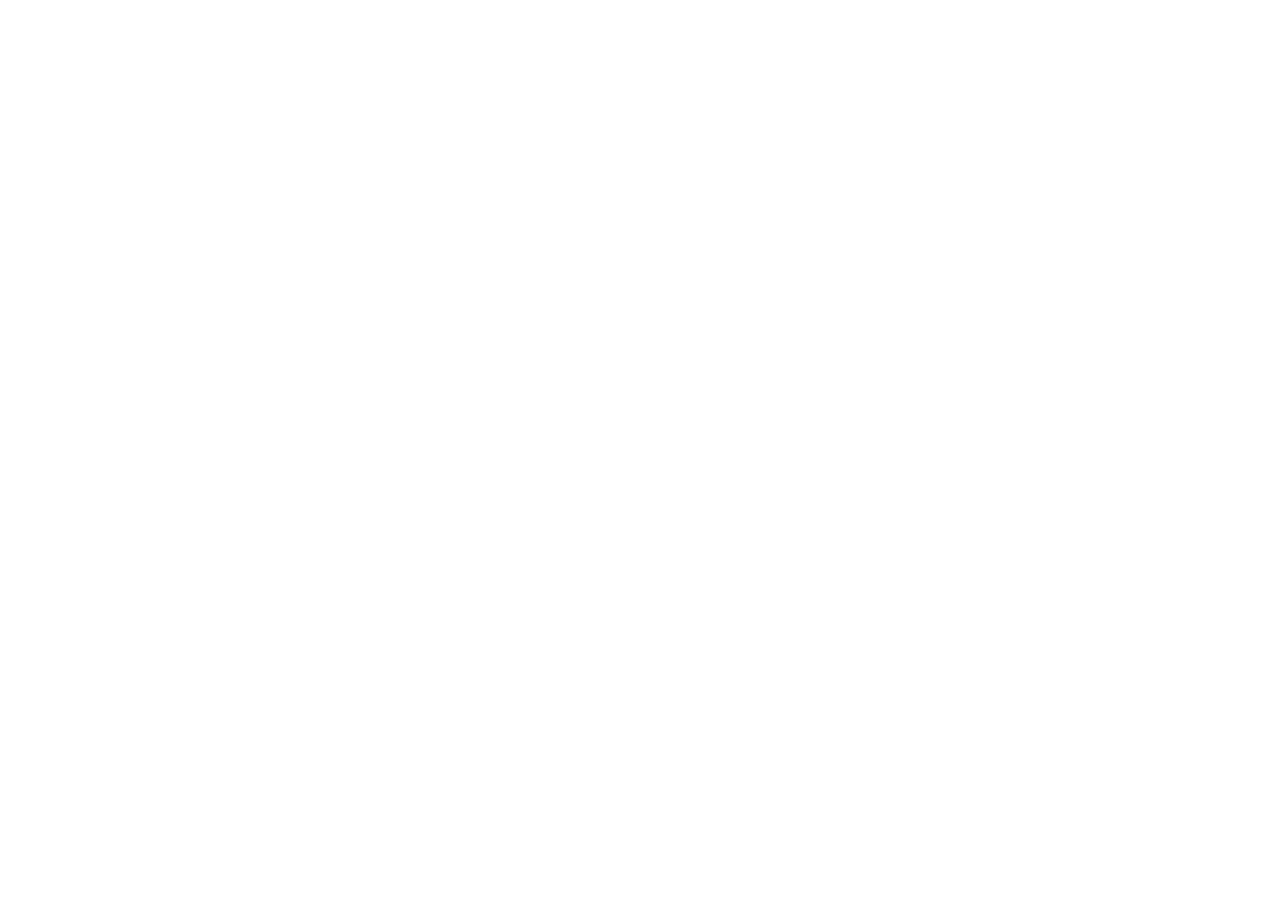
==== templates/rpstructure.html @ 2c18be54 "fnishing repost structure analysis" ====
<!DOCTYPE html>
<html style="height: 100%">
<head>
    <meta charset="utf-8">
</head>
<body style="height: 100%; margin: 0">
<div id="container" style="height: 100%"></div>
<script type="text/javascript" src="/static/js/echarts.js"></script>
<script type="text/javascript">

    var data = {{ data_json | tojson}};   //接收来自后端的数据
	data = JSON.parse(data);              //将数据解析为json格式
    var dom = document.getElementById("container");
    var myChart = echarts.init(dom);
    var num_category = data.num_category; //节点类别个数
    var graph = data.graph_data;          //获取后端返回的图数据
    graph = init_graph(graph);  		  //初始化图数据
    var option = init_option(graph,num_category);	 //初始化属性
    myChart.setOption(option);			  //执行该语句就可以根据option的设置展示图
    
    //微博转发结构动态展示
    graph.nodes.forEach(function (node) {
	        node.itemStyle.opacity = 0.1;  //初始时刻将所有节点的不透明度设为0.5
	    });
	graph.nodes[0].itemStyle.opacity = 1; //源微博节点不透明度设为1
	myChart.setOption({
    	series:[{
               data:graph.nodes,
               links:graph.links
           }]
    });
    var rp_records = data.rp_records;     //不同时间段内的微博转发记录
    var rec_index = 0;					  //当前记录下标
    interval_no = setInterval(function(){
    	var time = rp_records[rec_index].time;               // 当前时间
    	var post_indexs = rp_records[rec_index].post_indexs; // 当前时间段内转发微博的编号
    	post_indexs.forEach(function(node_index){
    		graph.nodes[node_index].itemStyle.opacity = 1;   // 将当前时间段内的转发微博的不透明度设为1
    		graph.nodes[node_index].symbolSize+=10;
    	});
    	myChart.setOption({
    		title:{
                	text : time+'的转发微博'
           	},
	    	series:[{
	               data:graph.nodes,
	               links:graph.links
	        }]
    	});
    	//节点大小还原
    	post_indexs.forEach(function(node_index){
    		graph.nodes[node_index].symbolSize-=10;
    	});
    	rec_index+=1;
    	if(rec_index == rp_records.length){   //到达最后一个时间片，退出循环
    		myChart.setOption({
    			title:{
                	text : '展示完毕！'
           		},
		    	series:[{
		               data:graph.nodes,
		               links:graph.links
		        }]
	    	});
    		clearInterval(interval_no);
    	};
    }, 1500);
    console.log(rp_records);
    console.log(graph.nodes[0]);
    
    




    //函数区域
    function init_graph(graph){
	    //给节点的属性进行操作
	    graph.nodes.forEach(function (node) {
	        node.itemStyle = {opacity: 1};
//	        node.symbolSize = 20;
	        node.draggable = true;
	    });
	    return graph;
	};
	
	function init_option(graph,num_category){
	    var option;
	    var categories = [];
	    var colors = ["rgba(0, 157, 255, 1)","rgba(0, 64, 255, 1)","rgba(119, 0, 255, 1)",
	    			  "rgba(77, 255, 0, 1)","rgba(0, 255, 255, 1)"];
	    for(var i=0; i<num_category; i++){
	    	col_i = i;
	    	if(i > colors.length){
	    		col_i = colors.length-1;
	    	};
	    	categories[i] = {
	    		name: '类别'+col_i,
	            itemStyle: {
	                color: colors[col_i],
	                opacity: 0.9, //不透明度
	            }
	    	};
	    }

	    //设置要生成的图的相关属性
	    option = {
	        title: {
	            text: '',
	            subtext: '',
	            top: 'top',
	            left: 'left'
	        },
	        tooltip: {},
	        legend: [{
	            // selectedMode: 'single',
	            data: categories.map(function (a) {
	                return a.name;
	            })
	        }],
	        animationDuration: 1500,
	        animationEasingUpdate: 'quinticInOut',
	        series: [
	            {
//	                name: 'Les Miserables',
	                type: 'graph',
	                layout: 'none',
	                //下面三项分别设置节点数据，边数据，种类数据
	                data: graph.nodes,
	                links: graph.links,
	                categories: categories,
	                roam: true,
	                animation: false,
	                focusNodeAdjacency: true,
	                itemStyle: {
	                    normal: {
	                        borderColor: '#fff',
	                        borderWidth: 0,
	                        shadowBlur: 10,
	                        shadowColor: 'rgba(0, 0, 0, 0.3)'
	                    }
	                },
	                label: {
	                	show: false,
	                    position: 'bottom',
	                    formatter: '{b}'
	                },
	                lineStyle: {
	                    color: 'rgba(0, 70, 255, 0.5)',
//	                    color: "rgba(0, 187, 255, 0.5)",
	                    curveness: 0.01
	                },
	                emphasis: {
	                    lineStyle: {
	                        width: 10
	                    }
	                },
	                force: {
	                    repulsion: 270
	                }
	            }
	        ]
	    };
	    return option;
	};
 
</script>
</body>
</html>
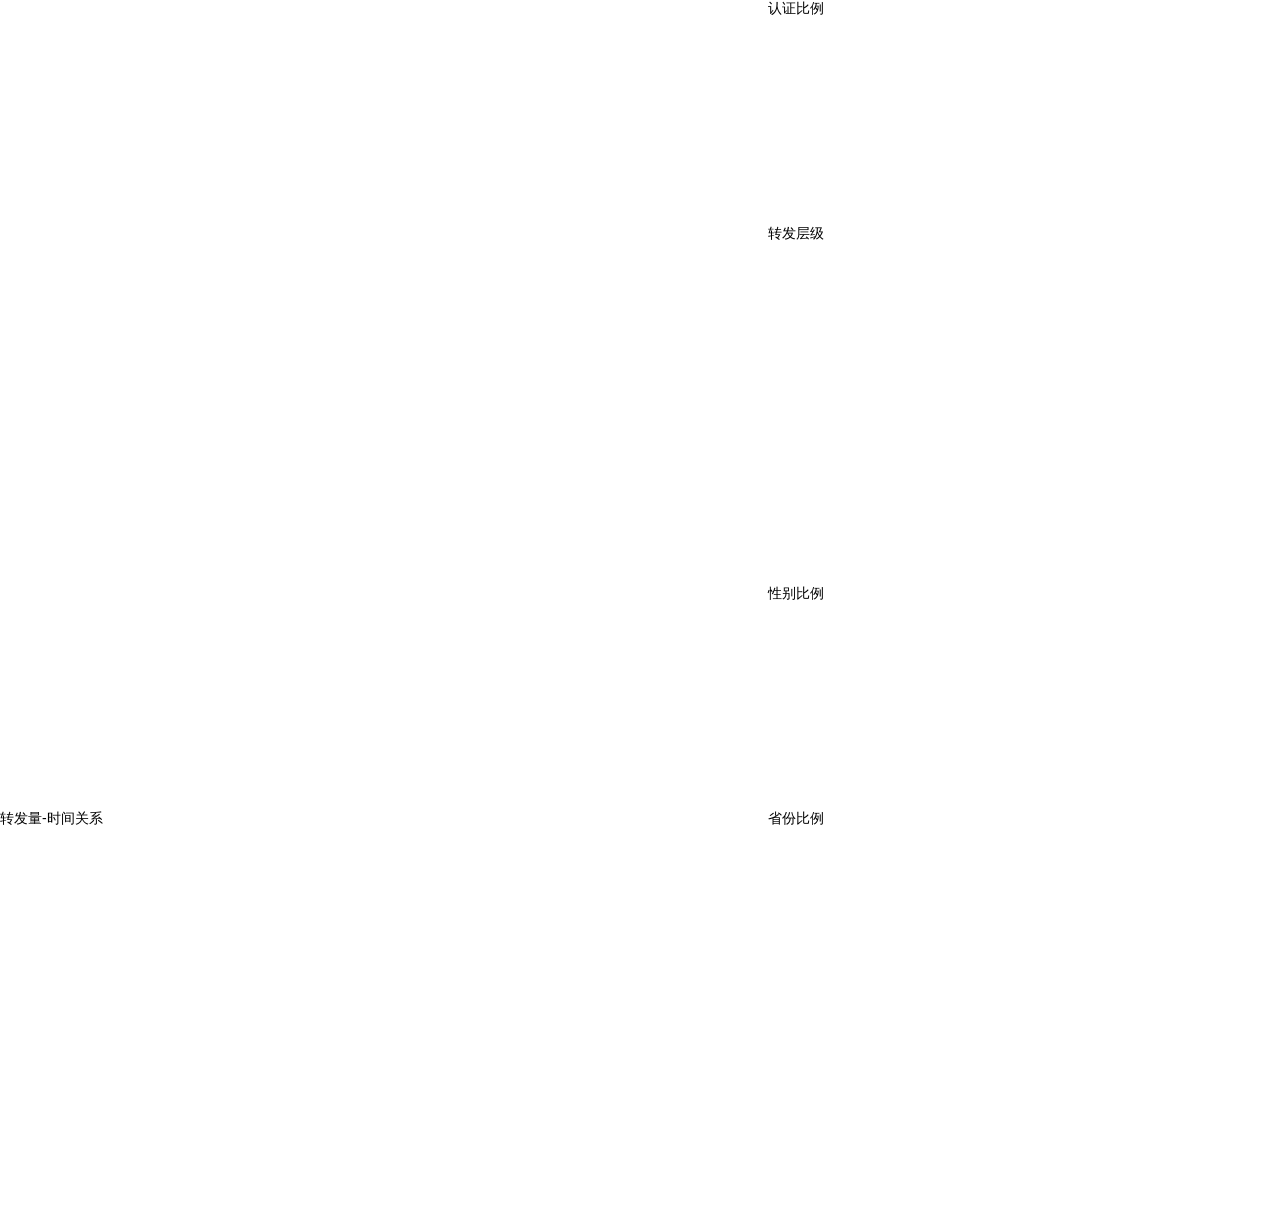
==== commit 3691f8c0: "repost structure" ====
--- a/templates/rpstructure.html
+++ b/templates/rpstructure.html
@@ -1,169 +1,568 @@
 <!DOCTYPE html>
 <html style="height: 100%">
-<head>
-    <meta charset="utf-8">
-</head>
-<body style="height: 100%; margin: 0">
-<div id="container" style="height: 100%"></div>
-<script type="text/javascript" src="/static/js/echarts.js"></script>
-<script type="text/javascript">
-
-    var data = {{ data_json | tojson}};   //接收来自后端的数据
-	data = JSON.parse(data);              //将数据解析为json格式
-    var dom = document.getElementById("container");
-    var myChart = echarts.init(dom);
-    var num_category = data.num_category; //节点类别个数
-    var graph = data.graph_data;          //获取后端返回的图数据
-    graph = init_graph(graph);  		  //初始化图数据
-    var option = init_option(graph,num_category);	 //初始化属性
-    myChart.setOption(option);			  //执行该语句就可以根据option的设置展示图
-    
-    //微博转发结构动态展示
-    graph.nodes.forEach(function (node) {
-	        node.itemStyle.opacity = 0.1;  //初始时刻将所有节点的不透明度设为0.5
-	    });
-	graph.nodes[0].itemStyle.opacity = 1; //源微博节点不透明度设为1
-	myChart.setOption({
-    	series:[{
-               data:graph.nodes,
-               links:graph.links
-           }]
-    });
-    var rp_records = data.rp_records;     //不同时间段内的微博转发记录
-    var rec_index = 0;					  //当前记录下标
-    interval_no = setInterval(function(){
-    	var time = rp_records[rec_index].time;               // 当前时间
-    	var post_indexs = rp_records[rec_index].post_indexs; // 当前时间段内转发微博的编号
-    	post_indexs.forEach(function(node_index){
-    		graph.nodes[node_index].itemStyle.opacity = 1;   // 将当前时间段内的转发微博的不透明度设为1
-    		graph.nodes[node_index].symbolSize+=10;
-    	});
-    	myChart.setOption({
-    		title:{
-                	text : time+'的转发微博'
-           	},
-	    	series:[{
-	               data:graph.nodes,
-	               links:graph.links
-	        }]
-    	});
-    	//节点大小还原
-    	post_indexs.forEach(function(node_index){
-    		graph.nodes[node_index].symbolSize-=10;
-    	});
-    	rec_index+=1;
-    	if(rec_index == rp_records.length){   //到达最后一个时间片，退出循环
-    		myChart.setOption({
-    			title:{
-                	text : '展示完毕！'
-           		},
-		    	series:[{
-		               data:graph.nodes,
-		               links:graph.links
-		        }]
-	    	});
-    		clearInterval(interval_no);
-    	};
-    }, 1500);
-    console.log(rp_records);
-    console.log(graph.nodes[0]);
-    
-    
-
-
-
-
-    //函数区域
-    function init_graph(graph){
-	    //给节点的属性进行操作
-	    graph.nodes.forEach(function (node) {
-	        node.itemStyle = {opacity: 1};
-//	        node.symbolSize = 20;
-	        node.draggable = true;
-	    });
-	    return graph;
-	};
-	
-	function init_option(graph,num_category){
-	    var option;
-	    var categories = [];
-	    var colors = ["rgba(0, 157, 255, 1)","rgba(0, 64, 255, 1)","rgba(119, 0, 255, 1)",
-	    			  "rgba(77, 255, 0, 1)","rgba(0, 255, 255, 1)"];
-	    for(var i=0; i<num_category; i++){
-	    	col_i = i;
-	    	if(i > colors.length){
-	    		col_i = colors.length-1;
-	    	};
-	    	categories[i] = {
-	    		name: '类别'+col_i,
-	            itemStyle: {
-	                color: colors[col_i],
-	                opacity: 0.9, //不透明度
-	            }
-	    	};
-	    }
-
-	    //设置要生成的图的相关属性
-	    option = {
-	        title: {
-	            text: '',
-	            subtext: '',
-	            top: 'top',
-	            left: 'left'
-	        },
-	        tooltip: {},
-	        legend: [{
-	            // selectedMode: 'single',
-	            data: categories.map(function (a) {
-	                return a.name;
-	            })
-	        }],
-	        animationDuration: 1500,
-	        animationEasingUpdate: 'quinticInOut',
-	        series: [
-	            {
-//	                name: 'Les Miserables',
-	                type: 'graph',
-	                layout: 'none',
-	                //下面三项分别设置节点数据，边数据，种类数据
-	                data: graph.nodes,
-	                links: graph.links,
-	                categories: categories,
-	                roam: true,
-	                animation: false,
-	                focusNodeAdjacency: true,
-	                itemStyle: {
-	                    normal: {
-	                        borderColor: '#fff',
-	                        borderWidth: 0,
-	                        shadowBlur: 10,
-	                        shadowColor: 'rgba(0, 0, 0, 0.3)'
-	                    }
-	                },
-	                label: {
-	                	show: false,
-	                    position: 'bottom',
-	                    formatter: '{b}'
-	                },
-	                lineStyle: {
-	                    color: 'rgba(0, 70, 255, 0.5)',
-//	                    color: "rgba(0, 187, 255, 0.5)",
-	                    curveness: 0.01
-	                },
-	                emphasis: {
-	                    lineStyle: {
-	                        width: 10
-	                    }
-	                },
-	                force: {
-	                    repulsion: 270
-	                }
-	            }
-	        ]
-	    };
-	    return option;
-	};
- 
-</script>
-</body>
+    <head>
+        <meta charset="utf-8">
+        <link rel="stylesheet" href="../static/layui/css/layui.css">
+    </head>
+    <style type="text/css">
+        #inputId{
+            position: absolute;
+            left: 25%;
+            top: 5%;
+            transform: translate(-25%,-5%);
+            font-family: Microsoft YaHei;
+            font-size:18px;
+            font-weight:bold;
+        }
+    </style>
+    <body style="height: 100%; margin: 0">
+        <div id="leftPart" style="height: 100%;width:60%;float:left;">
+            <div id="forwardRelationship" style="width: 100%; height: 90%;clear:both;">
+<!--                <div id="inputId">微博ID-->
+<!--                    <input><button style="margin:4px;font-weight:normal;">查看</button>-->
+<!--                </div>-->
+            </div>
+            <div id="forwardingAmountTime" style="width: 100%; height: 45%; clear:both;">转发量-时间关系</div>
+        </div>
+        <div id="rightPart" style="height: 100%;width:40%;float:left;">
+            <div id="certificationRation" style="width: 100%; height: 25%;clear:both;">认证比例</div>
+            <div id="forwardingLevel"     style="width: 100%; height: 40%;clear:both;">转发层级</div>
+            <div id="sexRatio"            style="width: 100%; height: 25%;clear:both;">性别比例</div>
+            <div id="provinceRatio"       style="width: 100%; height: 45%;clear:both;">省份比例</div>
+        </div>
+        <script type="text/javascript" src="/static/js/echarts.js"></script>
+        <script type="text/javascript" src="/static/js/china.js"></script>
+        <script type="text/javascript">
+
+            var data = {{ data_json | tojson}};   //接收来自后端的数据
+            data = JSON.parse(data);              //将数据解析为json格式
+            var time = data.time;                 //转发量-时间
+            var time_repost = time.time_repost;
+            var verified = data.verified;         //认证
+            var verified_rate = verified.verified_rate;
+            var level = data.level;               //转发层级
+            var level_dic = level.level_dic;
+            var level_rate = level.level_rate;
+            var gender = data.gender;             //性别比例
+            var gender_rate = gender.gender_rate;
+
+            var dom = document.getElementById("forwardRelationship");
+            var myChart = echarts.init(dom);
+            var num_category = data.num_category; //节点类别个数
+            var graph = data.graph_data;          //获取后端返回的图数据
+            graph = init_graph(graph);  		  //初始化图数据
+            var option = init_option(graph,num_category);	 //初始化属性
+            myChart.setOption(option);			  //执行该语句就可以根据option的设置展示图
+
+            //微博转发结构动态展示
+            graph.nodes.forEach(function (node) {
+                node.itemStyle.opacity = 0.1;  //初始时刻将所有节点的不透明度设为0.5
+            });
+            graph.nodes[0].itemStyle.opacity = 1; //源微博节点不透明度设为1
+            myChart.setOption({
+                series:[{
+                       data:graph.nodes,
+                       links:graph.links
+                   }]
+            });
+            var rp_records = data.rp_records;     //不同时间段内的微博转发记录
+            var rec_index = 0;					  //当前记录下标
+            interval_no = setInterval(function(){
+                var time = rp_records[rec_index].time;               // 当前时间
+                var post_indexs = rp_records[rec_index].post_indexs; // 当前时间段内转发微博的编号
+                post_indexs.forEach(function(node_index){
+                    graph.nodes[node_index].itemStyle.opacity = 1;   // 将当前时间段内的转发微博的不透明度设为1
+                    graph.nodes[node_index].symbolSize+=10;
+                });
+                myChart.setOption({
+                    title:{
+                            text : time+'的转发微博'
+                    },
+                    series:[{
+                           data:graph.nodes,
+                           links:graph.links
+                    }]
+                });
+                //节点大小还原
+                post_indexs.forEach(function(node_index){
+                    graph.nodes[node_index].symbolSize-=10;
+                });
+                rec_index+=1;
+                if(rec_index == rp_records.length){   //到达最后一个时间片，退出循环
+                    myChart.setOption({
+                        title:{
+                            text : '展示完毕！'
+                        },
+                        series:[{
+                               data:graph.nodes,
+                               links:graph.links
+                        }]
+                    });
+                    clearInterval(interval_no);
+                };
+            }, 1500);
+            console.log(rp_records);
+            console.log(graph.nodes[0]);
+
+            //函数区域
+            function init_graph(graph){
+                //给节点的属性进行操作
+                graph.nodes.forEach(function (node) {
+                    node.itemStyle = {opacity: 1};
+                    //node.symbolSize = 20;
+                    node.draggable = true;
+                });
+                return graph;
+            };
+
+            function init_option(graph,num_category){
+                var option;
+                var categories = [];
+                var colors = ["rgba(0, 157, 255, 1)","rgba(0, 64, 255, 1)","rgba(119, 0, 255, 1)",
+                              "rgba(77, 255, 0, 1)","rgba(0, 255, 255, 1)"];
+                for(var i=0; i<num_category; i++){
+                    col_i = i;
+                    if(i > colors.length){
+                        col_i = colors.length-1;
+                    };
+                    categories[i] = {
+                        name: '类别'+col_i,
+                        itemStyle: {
+                            color: colors[col_i],
+                            opacity: 0.9, //不透明度
+                        }
+                    };
+                }
+
+                //设置要生成的图的相关属性
+                option = {
+                    title: {
+                        text: '',
+                        subtext: '',
+                        top: 'top',
+                        left: 'left'
+                    },
+                    tooltip: {},
+                    legend: [{
+                        // selectedMode: 'single',
+                        data: categories.map(function (a) {
+                            return a.name;
+                        })
+                    }],
+                    animationDuration: 1500,
+                    animationEasingUpdate: 'quinticInOut',
+                    series: [
+                        {
+                            //name: 'Les Miserables',
+                            type: 'graph',
+                            layout: 'none',
+                            //下面三项分别设置节点数据，边数据，种类数据
+                            data: graph.nodes,
+                            links: graph.links,
+                            categories: categories,
+                            roam: true,
+                            animation: false,
+                            focusNodeAdjacency: true,
+                            itemStyle: {
+                                normal: {
+                                    borderColor: '#fff',
+                                    borderWidth: 0,
+                                    shadowBlur: 10,
+                                    shadowColor: 'rgba(0, 0, 0, 0.3)'
+                                }
+                            },
+                            label: {
+                                show: false,
+                                position: 'bottom',
+                                formatter: '{b}'
+                            },
+                            lineStyle: {
+                                color: 'rgba(0, 70, 255, 0.5)',
+                                //color: "rgba(0, 187, 255, 0.5)",
+                                curveness: 0.01
+                            },
+                            emphasis: {
+                                lineStyle: {
+                                    width: 10
+                                }
+                            },
+                            force: {
+                                repulsion: 270
+                            }
+                        }
+                    ]
+                };
+                return option;
+            };
+
+            <!--转发量-时间-->
+            var forwardingAmountTimeDom = document.getElementById("forwardingAmountTime");
+            var forwardingAmountTimeChart = echarts.init(forwardingAmountTimeDom);
+            forwardingAmountTimeOption = {
+                title : {
+                    text: '转发量-时间',
+                    //subtext: '纯属虚构',
+                    left: 'left'
+                },
+                xAxis: {
+                    type: 'category',
+                    boundaryGap: false,
+                    name: '时间/天',
+                    data: Object.keys(time_repost),
+                },
+                yAxis: {
+                    type: 'value' ,
+                    name: '转发量/条',
+                    nameTextStyle: {
+                        lineHeight: 12 ,
+                        padding: [1,2,1,2] ,
+                    }
+                },
+                series: [{
+                    data: Object.keys(time_repost).map(function (key) {
+                        return (time_repost[key]).toFixed(0);
+                    }),
+                    type: 'line',
+                    areaStyle: {},
+                    itemStyle: {
+                        normal: {
+                            color: '#5E9DD6',
+                        }
+                    }
+                }]
+            };
+            forwardingAmountTimeChart.setOption(forwardingAmountTimeOption)   //根据option里的内容展示图表
+
+            <!--认证比例-->
+            var certificationRatioDom = document.getElementById("certificationRation");
+            var certificationRatioChart = echarts.init(certificationRatioDom);
+            certificationOption = {
+                title : {
+                    text: '认证比例',
+                    left: 'left'
+                },
+                label:{
+                    normal:{
+                        show: true,
+                        textStyle:{color:'#000',fontSize:"18"},
+                        position: 'top'
+                    },
+                },
+                tooltip: {
+                    trigger: 'axis',
+                    axisPointer: {
+                        type: 'shadow'
+                    }
+                },
+                xAxis: {
+                    type: 'value',
+                    axisLabel: {
+                        textStyle: {
+                            color: '#000',
+                            fontSize:'14'
+                        },
+                        formatter:function(val){
+                            var newval =val/10000;
+                            return val+ "%";
+                        },
+                    }
+                },
+                yAxis: {
+                    type: 'category',
+                    nameLocation:"left",
+                    axisTick:false,
+                    data:  ["非认证","认证"].reverse(),
+                    splitLine: {
+                        show: false
+                    },
+                    axisLabel: {
+                        interval: 0,
+                        rotate: 20
+                    },
+                },
+                series: [{
+                    name: '占比',
+                    type: 'bar',
+                    data: Object.keys(verified_rate).map(function (key) {
+                        return (verified_rate[key]*100).toFixed(0);
+                    }),
+                    barWidth: 20,
+                    label: {
+                        normal: {
+                            show: true,
+                            position: 'right',
+                            offset: [5, -2],
+                            textStyle: {
+                                color: '#000',
+                                fontSize: 14
+                            },
+                            formatter:function({data}){
+                                return data+ "%";
+                            },
+                        }
+                    },
+                    itemStyle: {
+                        normal: {
+                            color:  '#5E9DD6',
+                        }
+                    }
+                }]
+
+            };
+            certificationRatioChart.setOption(certificationOption)   //根据option里的内容展示图表
+
+            <!--转发层级-->
+            var forwardingLevelDom = document.getElementById("forwardingLevel");
+            var forwardingLevelChart = echarts.init(forwardingLevelDom);
+            forwardingLevelOption = {
+                title : {
+                    text: '转发层级',
+                    left: 'left'
+                },
+                label:{
+                    normal:{
+                        show: true,
+                        textStyle:{color:'#000',fontSize:"18"},
+                        position: 'top'
+                    },
+                },
+                tooltip: {
+                    trigger: 'axis',
+                    axisPointer: {
+                        type: 'shadow'
+                    }
+                },
+                xAxis: {
+                    type: 'value',
+                    axisLabel: {
+                        textStyle: {
+                            color: '#000',
+                            fontSize:'14'
+                        },
+                         formatter:function(val){
+                            var newval =val/10000;
+                            return val+ "%";
+                         },
+                    }
+                },
+                yAxis: {
+                    type: 'category',
+                    nameLocation:"left",
+                    axisTick:false,
+                    data: Object.keys(level_rate),
+                    splitLine: {
+                        show: false
+                    },
+                    axisLabel: {
+                        interval: 0,
+                        rotate: 20
+                    },
+                },
+                series: [{
+                    name: '占比',
+                    type: 'bar',
+                    data: Object.keys(level_rate).map(function (key) {
+                       return (level_rate[key]*100).toFixed(0);
+                    }),
+                    barWidth: 20,
+                    // barGap: 10,
+                    // smooth: true,
+                    label: {
+                        normal: {
+                            show: true,
+                            position: 'right',
+                            offset: [5, -2],
+                            textStyle: {
+                                color: '#000',
+                                fontSize: 14
+                            },
+                            formatter:function({data}){
+                                return data+ "%";
+                            },
+                        }
+                    },
+                    itemStyle: {
+                        normal: {
+                            color: '#5E9DD6'
+                        }
+                    }
+                }]
+
+            };
+            forwardingLevelChart.setOption(forwardingLevelOption)   //根据option里的内容展示图表
+
+            <!--性别比例-->
+            var sexRatioDom = document.getElementById("sexRatio");
+            var sexRatioChart = echarts.init(sexRatioDom);
+            sexRatioOption = {
+                title : {
+                    text: '性别比例',
+                    //subtext: '纯属虚构',
+                    left: 'left'
+                },
+                label:{
+                    normal:{
+                        show: true,
+                        textStyle:{color:'#000',fontSize:"18"},
+                        position: 'top'
+                    },
+                },
+                tooltip: {
+                    trigger: 'axis',
+                    axisPointer: {
+                        type: 'shadow'
+                    }
+                },
+                xAxis: {
+                    type: 'value',
+                    show: true,
+                    axisLabel: {
+                        textStyle: {
+                            color: '#000',
+                            fontSize:'14'
+                        },
+                         formatter:function(val){
+                            var newval =val/10000;
+                            return val+ "%";
+                         },
+                    }
+                },
+                yAxis: {
+                    type: 'category',
+                    nameLocation:"left",
+                    axisTick:false,
+                    data:  ["男","女"].reverse(),
+                    splitLine: {
+                        show: false
+                    },
+                    axisLabel: {
+                        interval: 0,
+                        rotate: 20
+                    },
+                },
+                series: [{
+                    name: '占比',
+                    type: 'bar',
+                    data: Object.keys(gender_rate).map(function (key) {
+                        return (gender_rate[key]*100).toFixed(0);
+                    }),
+                    barWidth: 20,
+                    label: {
+                        normal: {
+                            show: true,
+                            position: 'right',
+                            offset: [5, -2],
+                            textStyle: {
+                                color: '#000',
+                                fontSize: 14
+                            },
+                            formatter:function({data}){
+                                return data+ "%";
+                            },
+                        }
+                    },
+                    itemStyle: {
+                        normal: {
+                            color: '#5E9DD6'
+                        }
+                    }
+                }]
+
+            };
+            sexRatioChart.setOption(sexRatioOption)   //根据option里的内容展示图表
+
+            <!--地图-->
+            var provinceRatioDom = document.getElementById("provinceRatio");   //获取要加入内容的容器
+            var provinceRatioChart = echarts.init(provinceRatioDom);
+            provinceRatioOption = {
+                title : {
+                    text: '省份比例',
+                    //subtext: '纯属虚构',
+                    left: 'left'
+                },
+                tooltip : {
+                    trigger: 'item'
+                },
+
+                visualMap: {
+                    min: 0,
+                    max: 100,
+                    left: 'left',
+                    top: 'bottom',
+                    text:['高','低'],           // 文本，默认为数值文本
+                    calculable : true,
+                    itemWidth: 10,
+                    itemHeight:100
+                },
+                /*toolbox: {
+                    show: true,
+                    orient : 'vertical',
+                    left: 'right',
+                    top: 'center',
+                    feature : {
+                        mark : {show: true},
+                        dataView : {show: true, readOnly: false},
+                        restore : {show: true},
+                        saveAsImage : {show: true}
+                    }
+                },*/
+                series : [{
+                    name: '占比',
+                    type: 'map',
+                    mapType: 'china',
+                    roam: false,
+                    label: {
+                        normal: {
+                            show: false
+                        },
+                        emphasis: {
+                            show: true
+                        },
+                    },
+                    itemStyle: {
+                        areaColor: 'rgb(128, 128, 128)',
+                        color: 'rgb(128, 128, 128)',
+                    },
+                    data:[
+                        {name: '北京',value: Math.round(Math.random()*100)},
+                        {name: '天津',value: Math.round(Math.random()*100)},
+                        {name: '上海',value: Math.round(Math.random()*100)},
+                        {name: '重庆',value: Math.round(Math.random()*100)},
+                        {name: '河北',value: Math.round(Math.random()*100)},
+                        {name: '河南',value: Math.round(Math.random()*100)},
+                        {name: '云南',value: Math.round(Math.random()*100)},
+                        {name: '辽宁',value: Math.round(Math.random()*100)},
+                        {name: '黑龙江',value: Math.round(Math.random()*100)},
+                        {name: '湖南',value: Math.round(Math.random()*100)},
+                        {name: '安徽',value: Math.round(Math.random()*100)},
+                        {name: '山东',value: Math.round(Math.random()*100)},
+                        {name: '新疆',value: Math.round(Math.random()*100)},
+                        {name: '江苏',value: Math.round(Math.random()*100)},
+                        {name: '浙江',value: Math.round(Math.random()*100)},
+                        {name: '江西',value: Math.round(Math.random()*100)},
+                        {name: '湖北',value: Math.round(Math.random()*100)},
+                        {name: '广西',value: Math.round(Math.random()*100)},
+                        {name: '甘肃',value: Math.round(Math.random()*100)},
+                        {name: '山西',value: Math.round(Math.random()*100)},
+                        {name: '内蒙古',value: Math.round(Math.random()*100)},
+                        {name: '陕西',value: Math.round(Math.random()*100)},
+                        {name: '吉林',value: Math.round(Math.random()*100)},
+                        {name: '福建',value: Math.round(Math.random()*100)},
+                        {name: '贵州',value: Math.round(Math.random()*100)},
+                        {name: '广东',value: Math.round(Math.random()*100)},
+                        {name: '青海',value: Math.round(Math.random()*100)},
+                        {name: '西藏',value: Math.round(Math.random()*100)},
+                        {name: '四川',value: Math.round(Math.random()*100)},
+                        {name: '宁夏',value: Math.round(Math.random()*100)},
+                        {name: '海南',value: Math.round(Math.random()*100)},
+                        {name: '台湾',value: Math.round(Math.random()*100)},
+                        {name: '香港',value: Math.round(Math.random()*100)},
+                        {name: '澳门',value: Math.round(Math.random()*100)}
+                    ]
+                }]
+            };
+            provinceRatioChart.setOption(provinceRatioOption)   //根据option里的内容展示图表
+
+        </script>
+    </body>
 </html>
--- a/static/layui/css/layui.css
+++ b/static/layui/css/layui.css
@@ -0,0 +1,2 @@
+/** layui-v2.5.5 MIT License By https://www.layui.com */
+ .layui-inline,img{display:inline-block;vertical-align:middle}h1,h2,h3,h4,h5,h6{font-weight:400}.layui-edge,.layui-header,.layui-inline,.layui-main{position:relative}.layui-body,.layui-edge,.layui-elip{overflow:hidden}.layui-btn,.layui-edge,.layui-inline,img{vertical-align:middle}.layui-btn,.layui-disabled,.layui-icon,.layui-unselect{-moz-user-select:none;-webkit-user-select:none;-ms-user-select:none}.layui-elip,.layui-form-checkbox span,.layui-form-pane .layui-form-label{text-overflow:ellipsis;white-space:nowrap}.layui-breadcrumb,.layui-tree-btnGroup{visibility:hidden}blockquote,body,button,dd,div,dl,dt,form,h1,h2,h3,h4,h5,h6,input,li,ol,p,pre,td,textarea,th,ul{margin:0;padding:0;-webkit-tap-highlight-color:rgba(0,0,0,0)}a:active,a:hover{outline:0}img{border:none}li{list-style:none}table{border-collapse:collapse;border-spacing:0}h4,h5,h6{font-size:100%}button,input,optgroup,option,select,textarea{font-family:inherit;font-size:inherit;font-style:inherit;font-weight:inherit;outline:0}pre{white-space:pre-wrap;white-space:-moz-pre-wrap;white-space:-pre-wrap;white-space:-o-pre-wrap;word-wrap:break-word}body{line-height:24px;font:14px Helvetica Neue,Helvetica,PingFang SC,Tahoma,Arial,sans-serif}hr{height:1px;margin:10px 0;border:0;clear:both}a{color:#333;text-decoration:none}a:hover{color:#777}a cite{font-style:normal;*cursor:pointer}.layui-border-box,.layui-border-box *{box-sizing:border-box}.layui-box,.layui-box *{box-sizing:content-box}.layui-clear{clear:both;*zoom:1}.layui-clear:after{content:'\20';clear:both;*zoom:1;display:block;height:0}.layui-inline{*display:inline;*zoom:1}.layui-edge{display:inline-block;width:0;height:0;border-width:6px;border-style:dashed;border-color:transparent}.layui-edge-top{top:-4px;border-bottom-color:#999;border-bottom-style:solid}.layui-edge-right{border-left-color:#999;border-left-style:solid}.layui-edge-bottom{top:2px;border-top-color:#999;border-top-style:solid}.layui-edge-left{border-right-color:#999;border-right-style:solid}.layui-disabled,.layui-disabled:hover{color:#d2d2d2!important;cursor:not-allowed!important}.layui-circle{border-radius:100%}.layui-show{display:block!important}.layui-hide{display:none!important}@font-face{font-family:layui-icon;src:url(../font/iconfont.eot?v=250);src:url(../font/iconfont.eot?v=250#iefix) format('embedded-opentype'),url(../font/iconfont.woff2?v=250) format('woff2'),url(../font/iconfont.woff?v=250) format('woff'),url(../font/iconfont.ttf?v=250) format('truetype'),url(../font/iconfont.svg?v=250#layui-icon) format('svg')}.layui-icon{font-family:layui-icon!important;font-size:16px;font-style:normal;-webkit-font-smoothing:antialiased;-moz-osx-font-smoothing:grayscale}.layui-icon-reply-fill:before{content:"\e611"}.layui-icon-set-fill:before{content:"\e614"}.layui-icon-menu-fill:before{content:"\e60f"}.layui-icon-search:before{content:"\e615"}.layui-icon-share:before{content:"\e641"}.layui-icon-set-sm:before{content:"\e620"}.layui-icon-engine:before{content:"\e628"}.layui-icon-close:before{content:"\1006"}.layui-icon-close-fill:before{content:"\1007"}.layui-icon-chart-screen:before{content:"\e629"}.layui-icon-star:before{content:"\e600"}.layui-icon-circle-dot:before{content:"\e617"}.layui-icon-chat:before{content:"\e606"}.layui-icon-release:before{content:"\e609"}.layui-icon-list:before{content:"\e60a"}.layui-icon-chart:before{content:"\e62c"}.layui-icon-ok-circle:before{content:"\1005"}.layui-icon-layim-theme:before{content:"\e61b"}.layui-icon-table:before{content:"\e62d"}.layui-icon-right:before{content:"\e602"}.layui-icon-left:before{content:"\e603"}.layui-icon-cart-simple:before{content:"\e698"}.layui-icon-face-cry:before{content:"\e69c"}.layui-icon-face-smile:before{content:"\e6af"}.layui-icon-survey:before{content:"\e6b2"}.layui-icon-tree:before{content:"\e62e"}.layui-icon-upload-circle:before{content:"\e62f"}.layui-icon-add-circle:before{content:"\e61f"}.layui-icon-download-circle:before{content:"\e601"}.layui-icon-templeate-1:before{content:"\e630"}.layui-icon-util:before{content:"\e631"}.layui-icon-face-surprised:before{content:"\e664"}.layui-icon-edit:before{content:"\e642"}.layui-icon-speaker:before{content:"\e645"}.layui-icon-down:before{content:"\e61a"}.layui-icon-file:before{content:"\e621"}.layui-icon-layouts:before{content:"\e632"}.layui-icon-rate-half:before{content:"\e6c9"}.layui-icon-add-circle-fine:before{content:"\e608"}.layui-icon-prev-circle:before{content:"\e633"}.layui-icon-read:before{content:"\e705"}.layui-icon-404:before{content:"\e61c"}.layui-icon-carousel:before{content:"\e634"}.layui-icon-help:before{content:"\e607"}.layui-icon-code-circle:before{content:"\e635"}.layui-icon-water:before{content:"\e636"}.layui-icon-username:before{content:"\e66f"}.layui-icon-find-fill:before{content:"\e670"}.layui-icon-about:before{content:"\e60b"}.layui-icon-location:before{content:"\e715"}.layui-icon-up:before{content:"\e619"}.layui-icon-pause:before{content:"\e651"}.layui-icon-date:before{content:"\e637"}.layui-icon-layim-uploadfile:before{content:"\e61d"}.layui-icon-delete:before{content:"\e640"}.layui-icon-play:before{content:"\e652"}.layui-icon-top:before{content:"\e604"}.layui-icon-friends:before{content:"\e612"}.layui-icon-refresh-3:before{content:"\e9aa"}.layui-icon-ok:before{content:"\e605"}.layui-icon-layer:before{content:"\e638"}.layui-icon-face-smile-fine:before{content:"\e60c"}.layui-icon-dollar:before{content:"\e659"}.layui-icon-group:before{content:"\e613"}.layui-icon-layim-download:before{content:"\e61e"}.layui-icon-picture-fine:before{content:"\e60d"}.layui-icon-link:before{content:"\e64c"}.layui-icon-diamond:before{content:"\e735"}.layui-icon-log:before{content:"\e60e"}.layui-icon-rate-solid:before{content:"\e67a"}.layui-icon-fonts-del:before{content:"\e64f"}.layui-icon-unlink:before{content:"\e64d"}.layui-icon-fonts-clear:before{content:"\e639"}.layui-icon-triangle-r:before{content:"\e623"}.layui-icon-circle:before{content:"\e63f"}.layui-icon-radio:before{content:"\e643"}.layui-icon-align-center:before{content:"\e647"}.layui-icon-align-right:before{content:"\e648"}.layui-icon-align-left:before{content:"\e649"}.layui-icon-loading-1:before{content:"\e63e"}.layui-icon-return:before{content:"\e65c"}.layui-icon-fonts-strong:before{content:"\e62b"}.layui-icon-upload:before{content:"\e67c"}.layui-icon-dialogue:before{content:"\e63a"}.layui-icon-video:before{content:"\e6ed"}.layui-icon-headset:before{content:"\e6fc"}.layui-icon-cellphone-fine:before{content:"\e63b"}.layui-icon-add-1:before{content:"\e654"}.layui-icon-face-smile-b:before{content:"\e650"}.layui-icon-fonts-html:before{content:"\e64b"}.layui-icon-form:before{content:"\e63c"}.layui-icon-cart:before{content:"\e657"}.layui-icon-camera-fill:before{content:"\e65d"}.layui-icon-tabs:before{content:"\e62a"}.layui-icon-fonts-code:before{content:"\e64e"}.layui-icon-fire:before{content:"\e756"}.layui-icon-set:before{content:"\e716"}.layui-icon-fonts-u:before{content:"\e646"}.layui-icon-triangle-d:before{content:"\e625"}.layui-icon-tips:before{content:"\e702"}.layui-icon-picture:before{content:"\e64a"}.layui-icon-more-vertical:before{content:"\e671"}.layui-icon-flag:before{content:"\e66c"}.layui-icon-loading:before{content:"\e63d"}.layui-icon-fonts-i:before{content:"\e644"}.layui-icon-refresh-1:before{content:"\e666"}.layui-icon-rmb:before{content:"\e65e"}.layui-icon-home:before{content:"\e68e"}.layui-icon-user:before{content:"\e770"}.layui-icon-notice:before{content:"\e667"}.layui-icon-login-weibo:before{content:"\e675"}.layui-icon-voice:before{content:"\e688"}.layui-icon-upload-drag:before{content:"\e681"}.layui-icon-login-qq:before{content:"\e676"}.layui-icon-snowflake:before{content:"\e6b1"}.layui-icon-file-b:before{content:"\e655"}.layui-icon-template:before{content:"\e663"}.layui-icon-auz:before{content:"\e672"}.layui-icon-console:before{content:"\e665"}.layui-icon-app:before{content:"\e653"}.layui-icon-prev:before{content:"\e65a"}.layui-icon-website:before{content:"\e7ae"}.layui-icon-next:before{content:"\e65b"}.layui-icon-component:before{content:"\e857"}.layui-icon-more:before{content:"\e65f"}.layui-icon-login-wechat:before{content:"\e677"}.layui-icon-shrink-right:before{content:"\e668"}.layui-icon-spread-left:before{content:"\e66b"}.layui-icon-camera:before{content:"\e660"}.layui-icon-note:before{content:"\e66e"}.layui-icon-refresh:before{content:"\e669"}.layui-icon-female:before{content:"\e661"}.layui-icon-male:before{content:"\e662"}.layui-icon-password:before{content:"\e673"}.layui-icon-senior:before{content:"\e674"}.layui-icon-theme:before{content:"\e66a"}.layui-icon-tread:before{content:"\e6c5"}.layui-icon-praise:before{content:"\e6c6"}.layui-icon-star-fill:before{content:"\e658"}.layui-icon-rate:before{content:"\e67b"}.layui-icon-template-1:before{content:"\e656"}.layui-icon-vercode:before{content:"\e679"}.layui-icon-cellphone:before{content:"\e678"}.layui-icon-screen-full:before{content:"\e622"}.layui-icon-screen-restore:before{content:"\e758"}.layui-icon-cols:before{content:"\e610"}.layui-icon-export:before{content:"\e67d"}.layui-icon-print:before{content:"\e66d"}.layui-icon-slider:before{content:"\e714"}.layui-icon-addition:before{content:"\e624"}.layui-icon-subtraction:before{content:"\e67e"}.layui-icon-service:before{content:"\e626"}.layui-icon-transfer:before{content:"\e691"}.layui-main{width:1140px;margin:0 auto}.layui-header{z-index:1000;height:60px}.layui-header a:hover{transition:all .5s;-webkit-transition:all .5s}.layui-side{position:fixed;left:0;top:0;bottom:0;z-index:999;width:200px;overflow-x:hidden}.layui-side-scroll{position:relative;width:220px;height:100%;overflow-x:hidden}.layui-body{position:absolute;left:200px;right:0;top:0;bottom:0;z-index:998;width:auto;overflow-y:auto;box-sizing:border-box}.layui-layout-body{overflow:hidden}.layui-layout-admin .layui-header{background-color:#23262E}.layui-layout-admin .layui-side{top:60px;width:200px;overflow-x:hidden}.layui-layout-admin .layui-body{position:fixed;top:60px;bottom:44px}.layui-layout-admin .layui-main{width:auto;margin:0 15px}.layui-layout-admin .layui-footer{position:fixed;left:200px;right:0;bottom:0;height:44px;line-height:44px;padding:0 15px;background-color:#eee}.layui-layout-admin .layui-logo{position:absolute;left:0;top:0;width:200px;height:100%;line-height:60px;text-align:center;color:#009688;font-size:16px}.layui-layout-admin .layui-header .layui-nav{background:0 0}.layui-layout-left{position:absolute!important;left:200px;top:0}.layui-layout-right{position:absolute!important;right:0;top:0}.layui-container{position:relative;margin:0 auto;padding:0 15px;box-sizing:border-box}.layui-fluid{position:relative;margin:0 auto;padding:0 15px}.layui-row:after,.layui-row:before{content:'';display:block;clear:both}.layui-col-lg1,.layui-col-lg10,.layui-col-lg11,.layui-col-lg12,.layui-col-lg2,.layui-col-lg3,.layui-col-lg4,.layui-col-lg5,.layui-col-lg6,.layui-col-lg7,.layui-col-lg8,.layui-col-lg9,.layui-col-md1,.layui-col-md10,.layui-col-md11,.layui-col-md12,.layui-col-md2,.layui-col-md3,.layui-col-md4,.layui-col-md5,.layui-col-md6,.layui-col-md7,.layui-col-md8,.layui-col-md9,.layui-col-sm1,.layui-col-sm10,.layui-col-sm11,.layui-col-sm12,.layui-col-sm2,.layui-col-sm3,.layui-col-sm4,.layui-col-sm5,.layui-col-sm6,.layui-col-sm7,.layui-col-sm8,.layui-col-sm9,.layui-col-xs1,.layui-col-xs10,.layui-col-xs11,.layui-col-xs12,.layui-col-xs2,.layui-col-xs3,.layui-col-xs4,.layui-col-xs5,.layui-col-xs6,.layui-col-xs7,.layui-col-xs8,.layui-col-xs9{position:relative;display:block;box-sizing:border-box}.layui-col-xs1,.layui-col-xs10,.layui-col-xs11,.layui-col-xs12,.layui-col-xs2,.layui-col-xs3,.layui-col-xs4,.layui-col-xs5,.layui-col-xs6,.layui-col-xs7,.layui-col-xs8,.layui-col-xs9{float:left}.layui-col-xs1{width:8.33333333%}.layui-col-xs2{width:16.66666667%}.layui-col-xs3{width:25%}.layui-col-xs4{width:33.33333333%}.layui-col-xs5{width:41.66666667%}.layui-col-xs6{width:50%}.layui-col-xs7{width:58.33333333%}.layui-col-xs8{width:66.66666667%}.layui-col-xs9{width:75%}.layui-col-xs10{width:83.33333333%}.layui-col-xs11{width:91.66666667%}.layui-col-xs12{width:100%}.layui-col-xs-offset1{margin-left:8.33333333%}.layui-col-xs-offset2{margin-left:16.66666667%}.layui-col-xs-offset3{margin-left:25%}.layui-col-xs-offset4{margin-left:33.33333333%}.layui-col-xs-offset5{margin-left:41.66666667%}.layui-col-xs-offset6{margin-left:50%}.layui-col-xs-offset7{margin-left:58.33333333%}.layui-col-xs-offset8{margin-left:66.66666667%}.layui-col-xs-offset9{margin-left:75%}.layui-col-xs-offset10{margin-left:83.33333333%}.layui-col-xs-offset11{margin-left:91.66666667%}.layui-col-xs-offset12{margin-left:100%}@media screen and (max-width:768px){.layui-hide-xs{display:none!important}.layui-show-xs-block{display:block!important}.layui-show-xs-inline{display:inline!important}.layui-show-xs-inline-block{display:inline-block!important}}@media screen and (min-width:768px){.layui-container{width:750px}.layui-hide-sm{display:none!important}.layui-show-sm-block{display:block!important}.layui-show-sm-inline{display:inline!important}.layui-show-sm-inline-block{display:inline-block!important}.layui-col-sm1,.layui-col-sm10,.layui-col-sm11,.layui-col-sm12,.layui-col-sm2,.layui-col-sm3,.layui-col-sm4,.layui-col-sm5,.layui-col-sm6,.layui-col-sm7,.layui-col-sm8,.layui-col-sm9{float:left}.layui-col-sm1{width:8.33333333%}.layui-col-sm2{width:16.66666667%}.layui-col-sm3{width:25%}.layui-col-sm4{width:33.33333333%}.layui-col-sm5{width:41.66666667%}.layui-col-sm6{width:50%}.layui-col-sm7{width:58.33333333%}.layui-col-sm8{width:66.66666667%}.layui-col-sm9{width:75%}.layui-col-sm10{width:83.33333333%}.layui-col-sm11{width:91.66666667%}.layui-col-sm12{width:100%}.layui-col-sm-offset1{margin-left:8.33333333%}.layui-col-sm-offset2{margin-left:16.66666667%}.layui-col-sm-offset3{margin-left:25%}.layui-col-sm-offset4{margin-left:33.33333333%}.layui-col-sm-offset5{margin-left:41.66666667%}.layui-col-sm-offset6{margin-left:50%}.layui-col-sm-offset7{margin-left:58.33333333%}.layui-col-sm-offset8{margin-left:66.66666667%}.layui-col-sm-offset9{margin-left:75%}.layui-col-sm-offset10{margin-left:83.33333333%}.layui-col-sm-offset11{margin-left:91.66666667%}.layui-col-sm-offset12{margin-left:100%}}@media screen and (min-width:992px){.layui-container{width:970px}.layui-hide-md{display:none!important}.layui-show-md-block{display:block!important}.layui-show-md-inline{display:inline!important}.layui-show-md-inline-block{display:inline-block!important}.layui-col-md1,.layui-col-md10,.layui-col-md11,.layui-col-md12,.layui-col-md2,.layui-col-md3,.layui-col-md4,.layui-col-md5,.layui-col-md6,.layui-col-md7,.layui-col-md8,.layui-col-md9{float:left}.layui-col-md1{width:8.33333333%}.layui-col-md2{width:16.66666667%}.layui-col-md3{width:25%}.layui-col-md4{width:33.33333333%}.layui-col-md5{width:41.66666667%}.layui-col-md6{width:50%}.layui-col-md7{width:58.33333333%}.layui-col-md8{width:66.66666667%}.layui-col-md9{width:75%}.layui-col-md10{width:83.33333333%}.layui-col-md11{width:91.66666667%}.layui-col-md12{width:100%}.layui-col-md-offset1{margin-left:8.33333333%}.layui-col-md-offset2{margin-left:16.66666667%}.layui-col-md-offset3{margin-left:25%}.layui-col-md-offset4{margin-left:33.33333333%}.layui-col-md-offset5{margin-left:41.66666667%}.layui-col-md-offset6{margin-left:50%}.layui-col-md-offset7{margin-left:58.33333333%}.layui-col-md-offset8{margin-left:66.66666667%}.layui-col-md-offset9{margin-left:75%}.layui-col-md-offset10{margin-left:83.33333333%}.layui-col-md-offset11{margin-left:91.66666667%}.layui-col-md-offset12{margin-left:100%}}@media screen and (min-width:1200px){.layui-container{width:1170px}.layui-hide-lg{display:none!important}.layui-show-lg-block{display:block!important}.layui-show-lg-inline{display:inline!important}.layui-show-lg-inline-block{display:inline-block!important}.layui-col-lg1,.layui-col-lg10,.layui-col-lg11,.layui-col-lg12,.layui-col-lg2,.layui-col-lg3,.layui-col-lg4,.layui-col-lg5,.layui-col-lg6,.layui-col-lg7,.layui-col-lg8,.layui-col-lg9{float:left}.layui-col-lg1{width:8.33333333%}.layui-col-lg2{width:16.66666667%}.layui-col-lg3{width:25%}.layui-col-lg4{width:33.33333333%}.layui-col-lg5{width:41.66666667%}.layui-col-lg6{width:50%}.layui-col-lg7{width:58.33333333%}.layui-col-lg8{width:66.66666667%}.layui-col-lg9{width:75%}.layui-col-lg10{width:83.33333333%}.layui-col-lg11{width:91.66666667%}.layui-col-lg12{width:100%}.layui-col-lg-offset1{margin-left:8.33333333%}.layui-col-lg-offset2{margin-left:16.66666667%}.layui-col-lg-offset3{margin-left:25%}.layui-col-lg-offset4{margin-left:33.33333333%}.layui-col-lg-offset5{margin-left:41.66666667%}.layui-col-lg-offset6{margin-left:50%}.layui-col-lg-offset7{margin-left:58.33333333%}.layui-col-lg-offset8{margin-left:66.66666667%}.layui-col-lg-offset9{margin-left:75%}.layui-col-lg-offset10{margin-left:83.33333333%}.layui-col-lg-offset11{margin-left:91.66666667%}.layui-col-lg-offset12{margin-left:100%}}.layui-col-space1{margin:-.5px}.layui-col-space1>*{padding:.5px}.layui-col-space3{margin:-1.5px}.layui-col-space3>*{padding:1.5px}.layui-col-space5{margin:-2.5px}.layui-col-space5>*{padding:2.5px}.layui-col-space8{margin:-3.5px}.layui-col-space8>*{padding:3.5px}.layui-col-space10{margin:-5px}.layui-col-space10>*{padding:5px}.layui-col-space12{margin:-6px}.layui-col-space12>*{padding:6px}.layui-col-space15{margin:-7.5px}.layui-col-space15>*{padding:7.5px}.layui-col-space18{margin:-9px}.layui-col-space18>*{padding:9px}.layui-col-space20{margin:-10px}.layui-col-space20>*{padding:10px}.layui-col-space22{margin:-11px}.layui-col-space22>*{padding:11px}.layui-col-space25{margin:-12.5px}.layui-col-space25>*{padding:12.5px}.layui-col-space30{margin:-15px}.layui-col-space30>*{padding:15px}.layui-btn,.layui-input,.layui-select,.layui-textarea,.layui-upload-button{outline:0;-webkit-appearance:none;transition:all .3s;-webkit-transition:all .3s;box-sizing:border-box}.layui-elem-quote{margin-bottom:10px;padding:15px;line-height:22px;border-left:5px solid #009688;border-radius:0 2px 2px 0;background-color:#f2f2f2}.layui-quote-nm{border-style:solid;border-width:1px 1px 1px 5px;background:0 0}.layui-elem-field{margin-bottom:10px;padding:0;border-width:1px;border-style:solid}.layui-elem-field legend{margin-left:20px;padding:0 10px;font-size:20px;font-weight:300}.layui-field-title{margin:10px 0 20px;border-width:1px 0 0}.layui-field-box{padding:10px 15px}.layui-field-title .layui-field-box{padding:10px 0}.layui-progress{position:relative;height:6px;border-radius:20px;background-color:#e2e2e2}.layui-progress-bar{position:absolute;left:0;top:0;width:0;max-width:100%;height:6px;border-radius:20px;text-align:right;background-color:#5FB878;transition:all .3s;-webkit-transition:all .3s}.layui-progress-big,.layui-progress-big .layui-progress-bar{height:18px;line-height:18px}.layui-progress-text{position:relative;top:-20px;line-height:18px;font-size:12px;color:#666}.layui-progress-big .layui-progress-text{position:static;padding:0 10px;color:#fff}.layui-collapse{border-width:1px;border-style:solid;border-radius:2px}.layui-colla-content,.layui-colla-item{border-top-width:1px;border-top-style:solid}.layui-colla-item:first-child{border-top:none}.layui-colla-title{position:relative;height:42px;line-height:42px;padding:0 15px 0 35px;color:#333;background-color:#f2f2f2;cursor:pointer;font-size:14px;overflow:hidden}.layui-colla-content{display:none;padding:10px 15px;line-height:22px;color:#666}.layui-colla-icon{position:absolute;left:15px;top:0;font-size:14px}.layui-card{margin-bottom:15px;border-radius:2px;background-color:#fff;box-shadow:0 1px 2px 0 rgba(0,0,0,.05)}.layui-card:last-child{margin-bottom:0}.layui-card-header{position:relative;height:42px;line-height:42px;padding:0 15px;border-bottom:1px solid #f6f6f6;color:#333;border-radius:2px 2px 0 0;font-size:14px}.layui-bg-black,.layui-bg-blue,.layui-bg-cyan,.layui-bg-green,.layui-bg-orange,.layui-bg-red{color:#fff!important}.layui-card-body{position:relative;padding:10px 15px;line-height:24px}.layui-card-body[pad15]{padding:15px}.layui-card-body[pad20]{padding:20px}.layui-card-body .layui-table{margin:5px 0}.layui-card .layui-tab{margin:0}.layui-panel-window{position:relative;padding:15px;border-radius:0;border-top:5px solid #E6E6E6;background-color:#fff}.layui-auxiliar-moving{position:fixed;left:0;right:0;top:0;bottom:0;width:100%;height:100%;background:0 0;z-index:9999999999}.layui-form-label,.layui-form-mid,.layui-form-select,.layui-input-block,.layui-input-inline,.layui-textarea{position:relative}.layui-bg-red{background-color:#FF5722!important}.layui-bg-orange{background-color:#FFB800!important}.layui-bg-green{background-color:#009688!important}.layui-bg-cyan{background-color:#2F4056!important}.layui-bg-blue{background-color:#1E9FFF!important}.layui-bg-black{background-color:#393D49!important}.layui-bg-gray{background-color:#eee!important;color:#666!important}.layui-badge-rim,.layui-colla-content,.layui-colla-item,.layui-collapse,.layui-elem-field,.layui-form-pane .layui-form-item[pane],.layui-form-pane .layui-form-label,.layui-input,.layui-layedit,.layui-layedit-tool,.layui-quote-nm,.layui-select,.layui-tab-bar,.layui-tab-card,.layui-tab-title,.layui-tab-title .layui-this:after,.layui-textarea{border-color:#e6e6e6}.layui-timeline-item:before,hr{background-color:#e6e6e6}.layui-text{line-height:22px;font-size:14px;color:#666}.layui-text h1,.layui-text h2,.layui-text h3{font-weight:500;color:#333}.layui-text h1{font-size:30px}.layui-text h2{font-size:24px}.layui-text h3{font-size:18px}.layui-text a:not(.layui-btn){color:#01AAED}.layui-text a:not(.layui-btn):hover{text-decoration:underline}.layui-text ul{padding:5px 0 5px 15px}.layui-text ul li{margin-top:5px;list-style-type:disc}.layui-text em,.layui-word-aux{color:#999!important;padding:0 5px!important}.layui-btn{display:inline-block;height:38px;line-height:38px;padding:0 18px;background-color:#009688;color:#fff;white-space:nowrap;text-align:center;font-size:14px;border:none;border-radius:2px;cursor:pointer}.layui-btn:hover{opacity:.8;filter:alpha(opacity=80);color:#fff}.layui-btn:active{opacity:1;filter:alpha(opacity=100)}.layui-btn+.layui-btn{margin-left:10px}.layui-btn-container{font-size:0}.layui-btn-container .layui-btn{margin-right:10px;margin-bottom:10px}.layui-btn-container .layui-btn+.layui-btn{margin-left:0}.layui-table .layui-btn-container .layui-btn{margin-bottom:9px}.layui-btn-radius{border-radius:100px}.layui-btn .layui-icon{margin-right:3px;font-size:18px;vertical-align:bottom;vertical-align:middle\9}.layui-btn-primary{border:1px solid #C9C9C9;background-color:#fff;color:#555}.layui-btn-primary:hover{border-color:#009688;color:#333}.layui-btn-normal{background-color:#1E9FFF}.layui-btn-warm{background-color:#FFB800}.layui-btn-danger{background-color:#FF5722}.layui-btn-checked{background-color:#5FB878}.layui-btn-disabled,.layui-btn-disabled:active,.layui-btn-disabled:hover{border:1px solid #e6e6e6;background-color:#FBFBFB;color:#C9C9C9;cursor:not-allowed;opacity:1}.layui-btn-lg{height:44px;line-height:44px;padding:0 25px;font-size:16px}.layui-btn-sm{height:30px;line-height:30px;padding:0 10px;font-size:12px}.layui-btn-sm i{font-size:16px!important}.layui-btn-xs{height:22px;line-height:22px;padding:0 5px;font-size:12px}.layui-btn-xs i{font-size:14px!important}.layui-btn-group{display:inline-block;vertical-align:middle;font-size:0}.layui-btn-group .layui-btn{margin-left:0!important;margin-right:0!important;border-left:1px solid rgba(255,255,255,.5);border-radius:0}.layui-btn-group .layui-btn-primary{border-left:none}.layui-btn-group .layui-btn-primary:hover{border-color:#C9C9C9;color:#009688}.layui-btn-group .layui-btn:first-child{border-left:none;border-radius:2px 0 0 2px}.layui-btn-group .layui-btn-primary:first-child{border-left:1px solid #c9c9c9}.layui-btn-group .layui-btn:last-child{border-radius:0 2px 2px 0}.layui-btn-group .layui-btn+.layui-btn{margin-left:0}.layui-btn-group+.layui-btn-group{margin-left:10px}.layui-btn-fluid{width:100%}.layui-input,.layui-select,.layui-textarea{height:38px;line-height:1.3;line-height:38px\9;border-width:1px;border-style:solid;background-color:#fff;border-radius:2px}.layui-input::-webkit-input-placeholder,.layui-select::-webkit-input-placeholder,.layui-textarea::-webkit-input-placeholder{line-height:1.3}.layui-input,.layui-textarea{display:block;width:100%;padding-left:10px}.layui-input:hover,.layui-textarea:hover{border-color:#D2D2D2!important}.layui-input:focus,.layui-textarea:focus{border-color:#C9C9C9!important}.layui-textarea{min-height:100px;height:auto;line-height:20px;padding:6px 10px;resize:vertical}.layui-select{padding:0 10px}.layui-form input[type=checkbox],.layui-form input[type=radio],.layui-form select{display:none}.layui-form [lay-ignore]{display:initial}.layui-form-item{margin-bottom:15px;clear:both;*zoom:1}.layui-form-item:after{content:'\20';clear:both;*zoom:1;display:block;height:0}.layui-form-label{float:left;display:block;padding:9px 15px;width:80px;font-weight:400;line-height:20px;text-align:right}.layui-form-label-col{display:block;float:none;padding:9px 0;line-height:20px;text-align:left}.layui-form-item .layui-inline{margin-bottom:5px;margin-right:10px}.layui-input-block{margin-left:110px;min-height:36px}.layui-input-inline{display:inline-block;vertical-align:middle}.layui-form-item .layui-input-inline{float:left;width:190px;margin-right:10px}.layui-form-text .layui-input-inline{width:auto}.layui-form-mid{float:left;display:block;padding:9px 0!important;line-height:20px;margin-right:10px}.layui-form-danger+.layui-form-select .layui-input,.layui-form-danger:focus{border-color:#FF5722!important}.layui-form-select .layui-input{padding-right:30px;cursor:pointer}.layui-form-select .layui-edge{position:absolute;right:10px;top:50%;margin-top:-3px;cursor:pointer;border-width:6px;border-top-color:#c2c2c2;border-top-style:solid;transition:all .3s;-webkit-transition:all .3s}.layui-form-select dl{display:none;position:absolute;left:0;top:42px;padding:5px 0;z-index:899;min-width:100%;border:1px solid #d2d2d2;max-height:300px;overflow-y:auto;background-color:#fff;border-radius:2px;box-shadow:0 2px 4px rgba(0,0,0,.12);box-sizing:border-box}.layui-form-select dl dd,.layui-form-select dl dt{padding:0 10px;line-height:36px;white-space:nowrap;overflow:hidden;text-overflow:ellipsis}.layui-form-select dl dt{font-size:12px;color:#999}.layui-form-select dl dd{cursor:pointer}.layui-form-select dl dd:hover{background-color:#f2f2f2;-webkit-transition:.5s all;transition:.5s all}.layui-form-select .layui-select-group dd{padding-left:20px}.layui-form-select dl dd.layui-select-tips{padding-left:10px!important;color:#999}.layui-form-select dl dd.layui-this{background-color:#5FB878;color:#fff}.layui-form-checkbox,.layui-form-select dl dd.layui-disabled{background-color:#fff}.layui-form-selected dl{display:block}.layui-form-checkbox,.layui-form-checkbox *,.layui-form-switch{display:inline-block;vertical-align:middle}.layui-form-selected .layui-edge{margin-top:-9px;-webkit-transform:rotate(180deg);transform:rotate(180deg);margin-top:-3px\9}:root .layui-form-selected .layui-edge{margin-top:-9px\0/IE9}.layui-form-selectup dl{top:auto;bottom:42px}.layui-select-none{margin:5px 0;text-align:center;color:#999}.layui-select-disabled .layui-disabled{border-color:#eee!important}.layui-select-disabled .layui-edge{border-top-color:#d2d2d2}.layui-form-checkbox{position:relative;height:30px;line-height:30px;margin-right:10px;padding-right:30px;cursor:pointer;font-size:0;-webkit-transition:.1s linear;transition:.1s linear;box-sizing:border-box}.layui-form-checkbox span{padding:0 10px;height:100%;font-size:14px;border-radius:2px 0 0 2px;background-color:#d2d2d2;color:#fff;overflow:hidden}.layui-form-checkbox:hover span{background-color:#c2c2c2}.layui-form-checkbox i{position:absolute;right:0;top:0;width:30px;height:28px;border:1px solid #d2d2d2;border-left:none;border-radius:0 2px 2px 0;color:#fff;font-size:20px;text-align:center}.layui-form-checkbox:hover i{border-color:#c2c2c2;color:#c2c2c2}.layui-form-checked,.layui-form-checked:hover{border-color:#5FB878}.layui-form-checked span,.layui-form-checked:hover span{background-color:#5FB878}.layui-form-checked i,.layui-form-checked:hover i{color:#5FB878}.layui-form-item .layui-form-checkbox{margin-top:4px}.layui-form-checkbox[lay-skin=primary]{height:auto!important;line-height:normal!important;min-width:18px;min-height:18px;border:none!important;margin-right:0;padding-left:28px;padding-right:0;background:0 0}.layui-form-checkbox[lay-skin=primary] span{padding-left:0;padding-right:15px;line-height:18px;background:0 0;color:#666}.layui-form-checkbox[lay-skin=primary] i{right:auto;left:0;width:16px;height:16px;line-height:16px;border:1px solid #d2d2d2;font-size:12px;border-radius:2px;background-color:#fff;-webkit-transition:.1s linear;transition:.1s linear}.layui-form-checkbox[lay-skin=primary]:hover i{border-color:#5FB878;color:#fff}.layui-form-checked[lay-skin=primary] i{border-color:#5FB878!important;background-color:#5FB878;color:#fff}.layui-checkbox-disbaled[lay-skin=primary] span{background:0 0!important;color:#c2c2c2}.layui-checkbox-disbaled[lay-skin=primary]:hover i{border-color:#d2d2d2}.layui-form-item .layui-form-checkbox[lay-skin=primary]{margin-top:10px}.layui-form-switch{position:relative;height:22px;line-height:22px;min-width:35px;padding:0 5px;margin-top:8px;border:1px solid #d2d2d2;border-radius:20px;cursor:pointer;background-color:#fff;-webkit-transition:.1s linear;transition:.1s linear}.layui-form-switch i{position:absolute;left:5px;top:3px;width:16px;height:16px;border-radius:20px;background-color:#d2d2d2;-webkit-transition:.1s linear;transition:.1s linear}.layui-form-switch em{position:relative;top:0;width:25px;margin-left:21px;padding:0!important;text-align:center!important;color:#999!important;font-style:normal!important;font-size:12px}.layui-form-onswitch{border-color:#5FB878;background-color:#5FB878}.layui-checkbox-disbaled,.layui-checkbox-disbaled i{border-color:#e2e2e2!important}.layui-form-onswitch i{left:100%;margin-left:-21px;background-color:#fff}.layui-form-onswitch em{margin-left:5px;margin-right:21px;color:#fff!important}.layui-checkbox-disbaled span{background-color:#e2e2e2!important}.layui-checkbox-disbaled:hover i{color:#fff!important}[lay-radio]{display:none}.layui-form-radio,.layui-form-radio *{display:inline-block;vertical-align:middle}.layui-form-radio{line-height:28px;margin:6px 10px 0 0;padding-right:10px;cursor:pointer;font-size:0}.layui-form-radio *{font-size:14px}.layui-form-radio>i{margin-right:8px;font-size:22px;color:#c2c2c2}.layui-form-radio>i:hover,.layui-form-radioed>i{color:#5FB878}.layui-radio-disbaled>i{color:#e2e2e2!important}.layui-form-pane .layui-form-label{width:110px;padding:8px 15px;height:38px;line-height:20px;border-width:1px;border-style:solid;border-radius:2px 0 0 2px;text-align:center;background-color:#FBFBFB;overflow:hidden;box-sizing:border-box}.layui-form-pane .layui-input-inline{margin-left:-1px}.layui-form-pane .layui-input-block{margin-left:110px;left:-1px}.layui-form-pane .layui-input{border-radius:0 2px 2px 0}.layui-form-pane .layui-form-text .layui-form-label{float:none;width:100%;border-radius:2px;box-sizing:border-box;text-align:left}.layui-form-pane .layui-form-text .layui-input-inline{display:block;margin:0;top:-1px;clear:both}.layui-form-pane .layui-form-text .layui-input-block{margin:0;left:0;top:-1px}.layui-form-pane .layui-form-text .layui-textarea{min-height:100px;border-radius:0 0 2px 2px}.layui-form-pane .layui-form-checkbox{margin:4px 0 4px 10px}.layui-form-pane .layui-form-radio,.layui-form-pane .layui-form-switch{margin-top:6px;margin-left:10px}.layui-form-pane .layui-form-item[pane]{position:relative;border-width:1px;border-style:solid}.layui-form-pane .layui-form-item[pane] .layui-form-label{position:absolute;left:0;top:0;height:100%;border-width:0 1px 0 0}.layui-form-pane .layui-form-item[pane] .layui-input-inline{margin-left:110px}@media screen and (max-width:450px){.layui-form-item .layui-form-label{text-overflow:ellipsis;overflow:hidden;white-space:nowrap}.layui-form-item .layui-inline{display:block;margin-right:0;margin-bottom:20px;clear:both}.layui-form-item .layui-inline:after{content:'\20';clear:both;display:block;height:0}.layui-form-item .layui-input-inline{display:block;float:none;left:-3px;width:auto;margin:0 0 10px 112px}.layui-form-item .layui-input-inline+.layui-form-mid{margin-left:110px;top:-5px;padding:0}.layui-form-item .layui-form-checkbox{margin-right:5px;margin-bottom:5px}}.layui-layedit{border-width:1px;border-style:solid;border-radius:2px}.layui-layedit-tool{padding:3px 5px;border-bottom-width:1px;border-bottom-style:solid;font-size:0}.layedit-tool-fixed{position:fixed;top:0;border-top:1px solid #e2e2e2}.layui-layedit-tool .layedit-tool-mid,.layui-layedit-tool .layui-icon{display:inline-block;vertical-align:middle;text-align:center;font-size:14px}.layui-layedit-tool .layui-icon{position:relative;width:32px;height:30px;line-height:30px;margin:3px 5px;color:#777;cursor:pointer;border-radius:2px}.layui-layedit-tool .layui-icon:hover{color:#393D49}.layui-layedit-tool .layui-icon:active{color:#000}.layui-layedit-tool .layedit-tool-active{background-color:#e2e2e2;color:#000}.layui-layedit-tool .layui-disabled,.layui-layedit-tool .layui-disabled:hover{color:#d2d2d2;cursor:not-allowed}.layui-layedit-tool .layedit-tool-mid{width:1px;height:18px;margin:0 10px;background-color:#d2d2d2}.layedit-tool-html{width:50px!important;font-size:30px!important}.layedit-tool-b,.layedit-tool-code,.layedit-tool-help{font-size:16px!important}.layedit-tool-d,.layedit-tool-face,.layedit-tool-image,.layedit-tool-unlink{font-size:18px!important}.layedit-tool-image input{position:absolute;font-size:0;left:0;top:0;width:100%;height:100%;opacity:.01;filter:Alpha(opacity=1);cursor:pointer}.layui-layedit-iframe iframe{display:block;width:100%}#LAY_layedit_code{overflow:hidden}.layui-laypage{display:inline-block;*display:inline;*zoom:1;vertical-align:middle;margin:10px 0;font-size:0}.layui-laypage>a:first-child,.layui-laypage>a:first-child em{border-radius:2px 0 0 2px}.layui-laypage>a:last-child,.layui-laypage>a:last-child em{border-radius:0 2px 2px 0}.layui-laypage>:first-child{margin-left:0!important}.layui-laypage>:last-child{margin-right:0!important}.layui-laypage a,.layui-laypage button,.layui-laypage input,.layui-laypage select,.layui-laypage span{border:1px solid #e2e2e2}.layui-laypage a,.layui-laypage span{display:inline-block;*display:inline;*zoom:1;vertical-align:middle;padding:0 15px;height:28px;line-height:28px;margin:0 -1px 5px 0;background-color:#fff;color:#333;font-size:12px}.layui-flow-more a *,.layui-laypage input,.layui-table-view select[lay-ignore]{display:inline-block}.layui-laypage a:hover{color:#009688}.layui-laypage em{font-style:normal}.layui-laypage .layui-laypage-spr{color:#999;font-weight:700}.layui-laypage a{text-decoration:none}.layui-laypage .layui-laypage-curr{position:relative}.layui-laypage .layui-laypage-curr em{position:relative;color:#fff}.layui-laypage .layui-laypage-curr .layui-laypage-em{position:absolute;left:-1px;top:-1px;padding:1px;width:100%;height:100%;background-color:#009688}.layui-laypage-em{border-radius:2px}.layui-laypage-next em,.layui-laypage-prev em{font-family:Sim sun;font-size:16px}.layui-laypage .layui-laypage-count,.layui-laypage .layui-laypage-limits,.layui-laypage .layui-laypage-refresh,.layui-laypage .layui-laypage-skip{margin-left:10px;margin-right:10px;padding:0;border:none}.layui-laypage .layui-laypage-limits,.layui-laypage .layui-laypage-refresh{vertical-align:top}.layui-laypage .layui-laypage-refresh i{font-size:18px;cursor:pointer}.layui-laypage select{height:22px;padding:3px;border-radius:2px;cursor:pointer}.layui-laypage .layui-laypage-skip{height:30px;line-height:30px;color:#999}.layui-laypage button,.layui-laypage input{height:30px;line-height:30px;border-radius:2px;vertical-align:top;background-color:#fff;box-sizing:border-box}.layui-laypage input{width:40px;margin:0 10px;padding:0 3px;text-align:center}.layui-laypage input:focus,.layui-laypage select:focus{border-color:#009688!important}.layui-laypage button{margin-left:10px;padding:0 10px;cursor:pointer}.layui-table,.layui-table-view{margin:10px 0}.layui-flow-more{margin:10px 0;text-align:center;color:#999;font-size:14px}.layui-flow-more a{height:32px;line-height:32px}.layui-flow-more a *{vertical-align:top}.layui-flow-more a cite{padding:0 20px;border-radius:3px;background-color:#eee;color:#333;font-style:normal}.layui-flow-more a cite:hover{opacity:.8}.layui-flow-more a i{font-size:30px;color:#737383}.layui-table{width:100%;background-color:#fff;color:#666}.layui-table tr{transition:all .3s;-webkit-transition:all .3s}.layui-table th{text-align:left;font-weight:400}.layui-table tbody tr:hover,.layui-table thead tr,.layui-table-click,.layui-table-header,.layui-table-hover,.layui-table-mend,.layui-table-patch,.layui-table-tool,.layui-table-total,.layui-table-total tr,.layui-table[lay-even] tr:nth-child(even){background-color:#f2f2f2}.layui-table td,.layui-table th,.layui-table-col-set,.layui-table-fixed-r,.layui-table-grid-down,.layui-table-header,.layui-table-page,.layui-table-tips-main,.layui-table-tool,.layui-table-total,.layui-table-view,.layui-table[lay-skin=line],.layui-table[lay-skin=row]{border-width:1px;border-style:solid;border-color:#e6e6e6}.layui-table td,.layui-table th{position:relative;padding:9px 15px;min-height:20px;line-height:20px;font-size:14px}.layui-table[lay-skin=line] td,.layui-table[lay-skin=line] th{border-width:0 0 1px}.layui-table[lay-skin=row] td,.layui-table[lay-skin=row] th{border-width:0 1px 0 0}.layui-table[lay-skin=nob] td,.layui-table[lay-skin=nob] th{border:none}.layui-table img{max-width:100px}.layui-table[lay-size=lg] td,.layui-table[lay-size=lg] th{padding:15px 30px}.layui-table-view .layui-table[lay-size=lg] .layui-table-cell{height:40px;line-height:40px}.layui-table[lay-size=sm] td,.layui-table[lay-size=sm] th{font-size:12px;padding:5px 10px}.layui-table-view .layui-table[lay-size=sm] .layui-table-cell{height:20px;line-height:20px}.layui-table[lay-data]{display:none}.layui-table-box{position:relative;overflow:hidden}.layui-table-view .layui-table{position:relative;width:auto;margin:0}.layui-table-view .layui-table[lay-skin=line]{border-width:0 1px 0 0}.layui-table-view .layui-table[lay-skin=row]{border-width:0 0 1px}.layui-table-view .layui-table td,.layui-table-view .layui-table th{padding:5px 0;border-top:none;border-left:none}.layui-table-view .layui-table th.layui-unselect .layui-table-cell span{cursor:pointer}.layui-table-view .layui-table td{cursor:default}.layui-table-view .layui-table td[data-edit=text]{cursor:text}.layui-table-view .layui-form-checkbox[lay-skin=primary] i{width:18px;height:18px}.layui-table-view .layui-form-radio{line-height:0;padding:0}.layui-table-view .layui-form-radio>i{margin:0;font-size:20px}.layui-table-init{position:absolute;left:0;top:0;width:100%;height:100%;text-align:center;z-index:110}.layui-table-init .layui-icon{position:absolute;left:50%;top:50%;margin:-15px 0 0 -15px;font-size:30px;color:#c2c2c2}.layui-table-header{border-width:0 0 1px;overflow:hidden}.layui-table-header .layui-table{margin-bottom:-1px}.layui-table-tool .layui-inline[lay-event]{position:relative;width:26px;height:26px;padding:5px;line-height:16px;margin-right:10px;text-align:center;color:#333;border:1px solid #ccc;cursor:pointer;-webkit-transition:.5s all;transition:.5s all}.layui-table-tool .layui-inline[lay-event]:hover{border:1px solid #999}.layui-table-tool-temp{padding-right:120px}.layui-table-tool-self{position:absolute;right:17px;top:10px}.layui-table-tool .layui-table-tool-self .layui-inline[lay-event]{margin:0 0 0 10px}.layui-table-tool-panel{position:absolute;top:29px;left:-1px;padding:5px 0;min-width:150px;min-height:40px;border:1px solid #d2d2d2;text-align:left;overflow-y:auto;background-color:#fff;box-shadow:0 2px 4px rgba(0,0,0,.12)}.layui-table-cell,.layui-table-tool-panel li{overflow:hidden;text-overflow:ellipsis;white-space:nowrap}.layui-table-tool-panel li{padding:0 10px;line-height:30px;-webkit-transition:.5s all;transition:.5s all}.layui-table-tool-panel li .layui-form-checkbox[lay-skin=primary]{width:100%;padding-left:28px}.layui-table-tool-panel li:hover{background-color:#f2f2f2}.layui-table-tool-panel li .layui-form-checkbox[lay-skin=primary] i{position:absolute;left:0;top:0}.layui-table-tool-panel li .layui-form-checkbox[lay-skin=primary] span{padding:0}.layui-table-tool .layui-table-tool-self .layui-table-tool-panel{left:auto;right:-1px}.layui-table-col-set{position:absolute;right:0;top:0;width:20px;height:100%;border-width:0 0 0 1px;background-color:#fff}.layui-table-sort{width:10px;height:20px;margin-left:5px;cursor:pointer!important}.layui-table-sort .layui-edge{position:absolute;left:5px;border-width:5px}.layui-table-sort .layui-table-sort-asc{top:3px;border-top:none;border-bottom-style:solid;border-bottom-color:#b2b2b2}.layui-table-sort .layui-table-sort-asc:hover{border-bottom-color:#666}.layui-table-sort .layui-table-sort-desc{bottom:5px;border-bottom:none;border-top-style:solid;border-top-color:#b2b2b2}.layui-table-sort .layui-table-sort-desc:hover{border-top-color:#666}.layui-table-sort[lay-sort=asc] .layui-table-sort-asc{border-bottom-color:#000}.layui-table-sort[lay-sort=desc] .layui-table-sort-desc{border-top-color:#000}.layui-table-cell{height:28px;line-height:28px;padding:0 15px;position:relative;box-sizing:border-box}.layui-table-cell .layui-form-checkbox[lay-skin=primary]{top:-1px;padding:0}.layui-table-cell .layui-table-link{color:#01AAED}.laytable-cell-checkbox,.laytable-cell-numbers,.laytable-cell-radio,.laytable-cell-space{padding:0;text-align:center}.layui-table-body{position:relative;overflow:auto;margin-right:-1px;margin-bottom:-1px}.layui-table-body .layui-none{line-height:26px;padding:15px;text-align:center;color:#999}.layui-table-fixed{position:absolute;left:0;top:0;z-index:101}.layui-table-fixed .layui-table-body{overflow:hidden}.layui-table-fixed-l{box-shadow:0 -1px 8px rgba(0,0,0,.08)}.layui-table-fixed-r{left:auto;right:-1px;border-width:0 0 0 1px;box-shadow:-1px 0 8px rgba(0,0,0,.08)}.layui-table-fixed-r .layui-table-header{position:relative;overflow:visible}.layui-table-mend{position:absolute;right:-49px;top:0;height:100%;width:50px}.layui-table-tool{position:relative;z-index:890;width:100%;min-height:50px;line-height:30px;padding:10px 15px;border-width:0 0 1px}.layui-table-tool .layui-btn-container{margin-bottom:-10px}.layui-table-page,.layui-table-total{border-width:1px 0 0;margin-bottom:-1px;overflow:hidden}.layui-table-page{position:relative;width:100%;padding:7px 7px 0;height:41px;font-size:12px;white-space:nowrap}.layui-table-page>div{height:26px}.layui-table-page .layui-laypage{margin:0}.layui-table-page .layui-laypage a,.layui-table-page .layui-laypage span{height:26px;line-height:26px;margin-bottom:10px;border:none;background:0 0}.layui-table-page .layui-laypage a,.layui-table-page .layui-laypage span.layui-laypage-curr{padding:0 12px}.layui-table-page .layui-laypage span{margin-left:0;padding:0}.layui-table-page .layui-laypage .layui-laypage-prev{margin-left:-7px!important}.layui-table-page .layui-laypage .layui-laypage-curr .layui-laypage-em{left:0;top:0;padding:0}.layui-table-page .layui-laypage button,.layui-table-page .layui-laypage input{height:26px;line-height:26px}.layui-table-page .layui-laypage input{width:40px}.layui-table-page .layui-laypage button{padding:0 10px}.layui-table-page select{height:18px}.layui-table-patch .layui-table-cell{padding:0;width:30px}.layui-table-edit{position:absolute;left:0;top:0;width:100%;height:100%;padding:0 14px 1px;border-radius:0;box-shadow:1px 1px 20px rgba(0,0,0,.15)}.layui-table-edit:focus{border-color:#5FB878!important}select.layui-table-edit{padding:0 0 0 10px;border-color:#C9C9C9}.layui-table-view .layui-form-checkbox,.layui-table-view .layui-form-radio,.layui-table-view .layui-form-switch{top:0;margin:0;box-sizing:content-box}.layui-table-view .layui-form-checkbox{top:-1px;height:26px;line-height:26px}.layui-table-view .layui-form-checkbox i{height:26px}.layui-table-grid .layui-table-cell{overflow:visible}.layui-table-grid-down{position:absolute;top:0;right:0;width:26px;height:100%;padding:5px 0;border-width:0 0 0 1px;text-align:center;background-color:#fff;color:#999;cursor:pointer}.layui-table-grid-down .layui-icon{position:absolute;top:50%;left:50%;margin:-8px 0 0 -8px}.layui-table-grid-down:hover{background-color:#fbfbfb}body .layui-table-tips .layui-layer-content{background:0 0;padding:0;box-shadow:0 1px 6px rgba(0,0,0,.12)}.layui-table-tips-main{margin:-44px 0 0 -1px;max-height:150px;padding:8px 15px;font-size:14px;overflow-y:scroll;background-color:#fff;color:#666}.layui-table-tips-c{position:absolute;right:-3px;top:-13px;width:20px;height:20px;padding:3px;cursor:pointer;background-color:#666;border-radius:50%;color:#fff}.layui-table-tips-c:hover{background-color:#777}.layui-table-tips-c:before{position:relative;right:-2px}.layui-upload-file{display:none!important;opacity:.01;filter:Alpha(opacity=1)}.layui-upload-drag,.layui-upload-form,.layui-upload-wrap{display:inline-block}.layui-upload-list{margin:10px 0}.layui-upload-choose{padding:0 10px;color:#999}.layui-upload-drag{position:relative;padding:30px;border:1px dashed #e2e2e2;background-color:#fff;text-align:center;cursor:pointer;color:#999}.layui-upload-drag .layui-icon{font-size:50px;color:#009688}.layui-upload-drag[lay-over]{border-color:#009688}.layui-upload-iframe{position:absolute;width:0;height:0;border:0;visibility:hidden}.layui-upload-wrap{position:relative;vertical-align:middle}.layui-upload-wrap .layui-upload-file{display:block!important;position:absolute;left:0;top:0;z-index:10;font-size:100px;width:100%;height:100%;opacity:.01;filter:Alpha(opacity=1);cursor:pointer}.layui-transfer-active,.layui-transfer-box{display:inline-block;vertical-align:middle}.layui-transfer-box,.layui-transfer-header,.layui-transfer-search{border-width:0;border-style:solid;border-color:#e6e6e6}.layui-transfer-box{position:relative;border-width:1px;width:200px;height:360px;border-radius:2px;background-color:#fff}.layui-transfer-box .layui-form-checkbox{width:100%;margin:0!important}.layui-transfer-header{height:38px;line-height:38px;padding:0 10px;border-bottom-width:1px}.layui-transfer-search{position:relative;padding:10px;border-bottom-width:1px}.layui-transfer-search .layui-input{height:32px;padding-left:30px;font-size:12px}.layui-transfer-search .layui-icon-search{position:absolute;left:20px;top:50%;margin-top:-8px;color:#666}.layui-transfer-active{margin:0 15px}.layui-transfer-active .layui-btn{display:block;margin:0;padding:0 15px;background-color:#5FB878;border-color:#5FB878;color:#fff}.layui-transfer-active .layui-btn-disabled{background-color:#FBFBFB;border-color:#e6e6e6;color:#C9C9C9}.layui-transfer-active .layui-btn:first-child{margin-bottom:15px}.layui-transfer-active .layui-btn .layui-icon{margin:0;font-size:14px!important}.layui-transfer-data{padding:5px 0;overflow:auto}.layui-transfer-data li{height:32px;line-height:32px;padding:0 10px}.layui-transfer-data li:hover{background-color:#f2f2f2;transition:.5s all}.layui-transfer-data .layui-none{padding:15px 10px;text-align:center;color:#999}.layui-nav{position:relative;padding:0 20px;background-color:#393D49;color:#fff;border-radius:2px;font-size:0;box-sizing:border-box}.layui-nav *{font-size:14px}.layui-nav .layui-nav-item{position:relative;display:inline-block;*display:inline;*zoom:1;vertical-align:middle;line-height:60px}.layui-nav .layui-nav-item a{display:block;padding:0 20px;color:#fff;color:rgba(255,255,255,.7);transition:all .3s;-webkit-transition:all .3s}.layui-nav .layui-this:after,.layui-nav-bar,.layui-nav-tree .layui-nav-itemed:after{position:absolute;left:0;top:0;width:0;height:5px;background-color:#5FB878;transition:all .2s;-webkit-transition:all .2s}.layui-nav-bar{z-index:1000}.layui-nav .layui-nav-item a:hover,.layui-nav .layui-this a{color:#fff}.layui-nav .layui-this:after{content:'';top:auto;bottom:0;width:100%}.layui-nav-img{width:30px;height:30px;margin-right:10px;border-radius:50%}.layui-nav .layui-nav-more{content:'';width:0;height:0;border-style:solid dashed dashed;border-color:#fff transparent transparent;overflow:hidden;cursor:pointer;transition:all .2s;-webkit-transition:all .2s;position:absolute;top:50%;right:3px;margin-top:-3px;border-width:6px;border-top-color:rgba(255,255,255,.7)}.layui-nav .layui-nav-mored,.layui-nav-itemed>a .layui-nav-more{margin-top:-9px;border-style:dashed dashed solid;border-color:transparent transparent #fff}.layui-nav-child{display:none;position:absolute;left:0;top:65px;min-width:100%;line-height:36px;padding:5px 0;box-shadow:0 2px 4px rgba(0,0,0,.12);border:1px solid #d2d2d2;background-color:#fff;z-index:100;border-radius:2px;white-space:nowrap}.layui-nav .layui-nav-child a{color:#333}.layui-nav .layui-nav-child a:hover{background-color:#f2f2f2;color:#000}.layui-nav-child dd{position:relative}.layui-nav .layui-nav-child dd.layui-this a,.layui-nav-child dd.layui-this{background-color:#5FB878;color:#fff}.layui-nav-child dd.layui-this:after{display:none}.layui-nav-tree{width:200px;padding:0}.layui-nav-tree .layui-nav-item{display:block;width:100%;line-height:45px}.layui-nav-tree .layui-nav-item a{position:relative;height:45px;line-height:45px;text-overflow:ellipsis;overflow:hidden;white-space:nowrap}.layui-nav-tree .layui-nav-item a:hover{background-color:#4E5465}.layui-nav-tree .layui-nav-bar{width:5px;height:0;background-color:#009688}.layui-nav-tree .layui-nav-child dd.layui-this,.layui-nav-tree .layui-nav-child dd.layui-this a,.layui-nav-tree .layui-this,.layui-nav-tree .layui-this>a,.layui-nav-tree .layui-this>a:hover{background-color:#009688;color:#fff}.layui-nav-tree .layui-this:after{display:none}.layui-nav-itemed>a,.layui-nav-tree .layui-nav-title a,.layui-nav-tree .layui-nav-title a:hover{color:#fff!important}.layui-nav-tree .layui-nav-child{position:relative;z-index:0;top:0;border:none;box-shadow:none}.layui-nav-tree .layui-nav-child a{height:40px;line-height:40px;color:#fff;color:rgba(255,255,255,.7)}.layui-nav-tree .layui-nav-child,.layui-nav-tree .layui-nav-child a:hover{background:0 0;color:#fff}.layui-nav-tree .layui-nav-more{right:10px}.layui-nav-itemed>.layui-nav-child{display:block;padding:0;background-color:rgba(0,0,0,.3)!important}.layui-nav-itemed>.layui-nav-child>.layui-this>.layui-nav-child{display:block}.layui-nav-side{position:fixed;top:0;bottom:0;left:0;overflow-x:hidden;z-index:999}.layui-bg-blue .layui-nav-bar,.layui-bg-blue .layui-nav-itemed:after,.layui-bg-blue .layui-this:after{background-color:#93D1FF}.layui-bg-blue .layui-nav-child dd.layui-this{background-color:#1E9FFF}.layui-bg-blue .layui-nav-itemed>a,.layui-nav-tree.layui-bg-blue .layui-nav-title a,.layui-nav-tree.layui-bg-blue .layui-nav-title a:hover{background-color:#007DDB!important}.layui-breadcrumb{font-size:0}.layui-breadcrumb>*{font-size:14px}.layui-breadcrumb a{color:#999!important}.layui-breadcrumb a:hover{color:#5FB878!important}.layui-breadcrumb a cite{color:#666;font-style:normal}.layui-breadcrumb span[lay-separator]{margin:0 10px;color:#999}.layui-tab{margin:10px 0;text-align:left!important}.layui-tab[overflow]>.layui-tab-title{overflow:hidden}.layui-tab-title{position:relative;left:0;height:40px;white-space:nowrap;font-size:0;border-bottom-width:1px;border-bottom-style:solid;transition:all .2s;-webkit-transition:all .2s}.layui-tab-title li{display:inline-block;*display:inline;*zoom:1;vertical-align:middle;font-size:14px;transition:all .2s;-webkit-transition:all .2s;position:relative;line-height:40px;min-width:65px;padding:0 15px;text-align:center;cursor:pointer}.layui-tab-title li a{display:block}.layui-tab-title .layui-this{color:#000}.layui-tab-title .layui-this:after{position:absolute;left:0;top:0;content:'';width:100%;height:41px;border-width:1px;border-style:solid;border-bottom-color:#fff;border-radius:2px 2px 0 0;box-sizing:border-box;pointer-events:none}.layui-tab-bar{position:absolute;right:0;top:0;z-index:10;width:30px;height:39px;line-height:39px;border-width:1px;border-style:solid;border-radius:2px;text-align:center;background-color:#fff;cursor:pointer}.layui-tab-bar .layui-icon{position:relative;display:inline-block;top:3px;transition:all .3s;-webkit-transition:all .3s}.layui-tab-item{display:none}.layui-tab-more{padding-right:30px;height:auto!important;white-space:normal!important}.layui-tab-more li.layui-this:after{border-bottom-color:#e2e2e2;border-radius:2px}.layui-tab-more .layui-tab-bar .layui-icon{top:-2px;top:3px\9;-webkit-transform:rotate(180deg);transform:rotate(180deg)}:root .layui-tab-more .layui-tab-bar .layui-icon{top:-2px\0/IE9}.layui-tab-content{padding:10px}.layui-tab-title li .layui-tab-close{position:relative;display:inline-block;width:18px;height:18px;line-height:20px;margin-left:8px;top:1px;text-align:center;font-size:14px;color:#c2c2c2;transition:all .2s;-webkit-transition:all .2s}.layui-tab-title li .layui-tab-close:hover{border-radius:2px;background-color:#FF5722;color:#fff}.layui-tab-brief>.layui-tab-title .layui-this{color:#009688}.layui-tab-brief>.layui-tab-more li.layui-this:after,.layui-tab-brief>.layui-tab-title .layui-this:after{border:none;border-radius:0;border-bottom:2px solid #5FB878}.layui-tab-brief[overflow]>.layui-tab-title .layui-this:after{top:-1px}.layui-tab-card{border-width:1px;border-style:solid;border-radius:2px;box-shadow:0 2px 5px 0 rgba(0,0,0,.1)}.layui-tab-card>.layui-tab-title{background-color:#f2f2f2}.layui-tab-card>.layui-tab-title li{margin-right:-1px;margin-left:-1px}.layui-tab-card>.layui-tab-title .layui-this{background-color:#fff}.layui-tab-card>.layui-tab-title .layui-this:after{border-top:none;border-width:1px;border-bottom-color:#fff}.layui-tab-card>.layui-tab-title .layui-tab-bar{height:40px;line-height:40px;border-radius:0;border-top:none;border-right:none}.layui-tab-card>.layui-tab-more .layui-this{background:0 0;color:#5FB878}.layui-tab-card>.layui-tab-more .layui-this:after{border:none}.layui-timeline{padding-left:5px}.layui-timeline-item{position:relative;padding-bottom:20px}.layui-timeline-axis{position:absolute;left:-5px;top:0;z-index:10;width:20px;height:20px;line-height:20px;background-color:#fff;color:#5FB878;border-radius:50%;text-align:center;cursor:pointer}.layui-timeline-axis:hover{color:#FF5722}.layui-timeline-item:before{content:'';position:absolute;left:5px;top:0;z-index:0;width:1px;height:100%}.layui-timeline-item:last-child:before{display:none}.layui-timeline-item:first-child:before{display:block}.layui-timeline-content{padding-left:25px}.layui-timeline-title{position:relative;margin-bottom:10px}.layui-badge,.layui-badge-dot,.layui-badge-rim{position:relative;display:inline-block;padding:0 6px;font-size:12px;text-align:center;background-color:#FF5722;color:#fff;border-radius:2px}.layui-badge{height:18px;line-height:18px}.layui-badge-dot{width:8px;height:8px;padding:0;border-radius:50%}.layui-badge-rim{height:18px;line-height:18px;border-width:1px;border-style:solid;background-color:#fff;color:#666}.layui-btn .layui-badge,.layui-btn .layui-badge-dot{margin-left:5px}.layui-nav .layui-badge,.layui-nav .layui-badge-dot{position:absolute;top:50%;margin:-8px 6px 0}.layui-tab-title .layui-badge,.layui-tab-title .layui-badge-dot{left:5px;top:-2px}.layui-carousel{position:relative;left:0;top:0;background-color:#f8f8f8}.layui-carousel>[carousel-item]{position:relative;width:100%;height:100%;overflow:hidden}.layui-carousel>[carousel-item]:before{position:absolute;content:'\e63d';left:50%;top:50%;width:100px;line-height:20px;margin:-10px 0 0 -50px;text-align:center;color:#c2c2c2;font-family:layui-icon!important;font-size:30px;font-style:normal;-webkit-font-smoothing:antialiased;-moz-osx-font-smoothing:grayscale}.layui-carousel>[carousel-item]>*{display:none;position:absolute;left:0;top:0;width:100%;height:100%;background-color:#f8f8f8;transition-duration:.3s;-webkit-transition-duration:.3s}.layui-carousel-updown>*{-webkit-transition:.3s ease-in-out up;transition:.3s ease-in-out up}.layui-carousel-arrow{display:none\9;opacity:0;position:absolute;left:10px;top:50%;margin-top:-18px;width:36px;height:36px;line-height:36px;text-align:center;font-size:20px;border:0;border-radius:50%;background-color:rgba(0,0,0,.2);color:#fff;-webkit-transition-duration:.3s;transition-duration:.3s;cursor:pointer}.layui-carousel-arrow[lay-type=add]{left:auto!important;right:10px}.layui-carousel:hover .layui-carousel-arrow[lay-type=add],.layui-carousel[lay-arrow=always] .layui-carousel-arrow[lay-type=add]{right:20px}.layui-carousel[lay-arrow=always] .layui-carousel-arrow{opacity:1;left:20px}.layui-carousel[lay-arrow=none] .layui-carousel-arrow{display:none}.layui-carousel-arrow:hover,.layui-carousel-ind ul:hover{background-color:rgba(0,0,0,.35)}.layui-carousel:hover .layui-carousel-arrow{display:block\9;opacity:1;left:20px}.layui-carousel-ind{position:relative;top:-35px;width:100%;line-height:0!important;text-align:center;font-size:0}.layui-carousel[lay-indicator=outside]{margin-bottom:30px}.layui-carousel[lay-indicator=outside] .layui-carousel-ind{top:10px}.layui-carousel[lay-indicator=outside] .layui-carousel-ind ul{background-color:rgba(0,0,0,.5)}.layui-carousel[lay-indicator=none] .layui-carousel-ind{display:none}.layui-carousel-ind ul{display:inline-block;padding:5px;background-color:rgba(0,0,0,.2);border-radius:10px;-webkit-transition-duration:.3s;transition-duration:.3s}.layui-carousel-ind li{display:inline-block;width:10px;height:10px;margin:0 3px;font-size:14px;background-color:#e2e2e2;background-color:rgba(255,255,255,.5);border-radius:50%;cursor:pointer;-webkit-transition-duration:.3s;transition-duration:.3s}.layui-carousel-ind li:hover{background-color:rgba(255,255,255,.7)}.layui-carousel-ind li.layui-this{background-color:#fff}.layui-carousel>[carousel-item]>.layui-carousel-next,.layui-carousel>[carousel-item]>.layui-carousel-prev,.layui-carousel>[carousel-item]>.layui-this{display:block}.layui-carousel>[carousel-item]>.layui-this{left:0}.layui-carousel>[carousel-item]>.layui-carousel-prev{left:-100%}.layui-carousel>[carousel-item]>.layui-carousel-next{left:100%}.layui-carousel>[carousel-item]>.layui-carousel-next.layui-carousel-left,.layui-carousel>[carousel-item]>.layui-carousel-prev.layui-carousel-right{left:0}.layui-carousel>[carousel-item]>.layui-this.layui-carousel-left{left:-100%}.layui-carousel>[carousel-item]>.layui-this.layui-carousel-right{left:100%}.layui-carousel[lay-anim=updown] .layui-carousel-arrow{left:50%!important;top:20px;margin:0 0 0 -18px}.layui-carousel[lay-anim=updown]>[carousel-item]>*,.layui-carousel[lay-anim=fade]>[carousel-item]>*{left:0!important}.layui-carousel[lay-anim=updown] .layui-carousel-arrow[lay-type=add]{top:auto!important;bottom:20px}.layui-carousel[lay-anim=updown] .layui-carousel-ind{position:absolute;top:50%;right:20px;width:auto;height:auto}.layui-carousel[lay-anim=updown] .layui-carousel-ind ul{padding:3px 5px}.layui-carousel[lay-anim=updown] .layui-carousel-ind li{display:block;margin:6px 0}.layui-carousel[lay-anim=updown]>[carousel-item]>.layui-this{top:0}.layui-carousel[lay-anim=updown]>[carousel-item]>.layui-carousel-prev{top:-100%}.layui-carousel[lay-anim=updown]>[carousel-item]>.layui-carousel-next{top:100%}.layui-carousel[lay-anim=updown]>[carousel-item]>.layui-carousel-next.layui-carousel-left,.layui-carousel[lay-anim=updown]>[carousel-item]>.layui-carousel-prev.layui-carousel-right{top:0}.layui-carousel[lay-anim=updown]>[carousel-item]>.layui-this.layui-carousel-left{top:-100%}.layui-carousel[lay-anim=updown]>[carousel-item]>.layui-this.layui-carousel-right{top:100%}.layui-carousel[lay-anim=fade]>[carousel-item]>.layui-carousel-next,.layui-carousel[lay-anim=fade]>[carousel-item]>.layui-carousel-prev{opacity:0}.layui-carousel[lay-anim=fade]>[carousel-item]>.layui-carousel-next.layui-carousel-left,.layui-carousel[lay-anim=fade]>[carousel-item]>.layui-carousel-prev.layui-carousel-right{opacity:1}.layui-carousel[lay-anim=fade]>[carousel-item]>.layui-this.layui-carousel-left,.layui-carousel[lay-anim=fade]>[carousel-item]>.layui-this.layui-carousel-right{opacity:0}.layui-fixbar{position:fixed;right:15px;bottom:15px;z-index:999999}.layui-fixbar li{width:50px;height:50px;line-height:50px;margin-bottom:1px;text-align:center;cursor:pointer;font-size:30px;background-color:#9F9F9F;color:#fff;border-radius:2px;opacity:.95}.layui-fixbar li:hover{opacity:.85}.layui-fixbar li:active{opacity:1}.layui-fixbar .layui-fixbar-top{display:none;font-size:40px}body .layui-util-face{border:none;background:0 0}body .layui-util-face .layui-layer-content{padding:0;background-color:#fff;color:#666;box-shadow:none}.layui-util-face .layui-layer-TipsG{display:none}.layui-util-face ul{position:relative;width:372px;padding:10px;border:1px solid #D9D9D9;background-color:#fff;box-shadow:0 0 20px rgba(0,0,0,.2)}.layui-util-face ul li{cursor:pointer;float:left;border:1px solid #e8e8e8;height:22px;width:26px;overflow:hidden;margin:-1px 0 0 -1px;padding:4px 2px;text-align:center}.layui-util-face ul li:hover{position:relative;z-index:2;border:1px solid #eb7350;background:#fff9ec}.layui-code{position:relative;margin:10px 0;padding:15px;line-height:20px;border:1px solid #ddd;border-left-width:6px;background-color:#F2F2F2;color:#333;font-family:Courier New;font-size:12px}.layui-rate,.layui-rate *{display:inline-block;vertical-align:middle}.layui-rate{padding:10px 5px 10px 0;font-size:0}.layui-rate li i.layui-icon{font-size:20px;color:#FFB800;margin-right:5px;transition:all .3s;-webkit-transition:all .3s}.layui-rate li i:hover{cursor:pointer;transform:scale(1.12);-webkit-transform:scale(1.12)}.layui-rate[readonly] li i:hover{cursor:default;transform:scale(1)}.layui-colorpicker{width:26px;height:26px;border:1px solid #e6e6e6;padding:5px;border-radius:2px;line-height:24px;display:inline-block;cursor:pointer;transition:all .3s;-webkit-transition:all .3s}.layui-colorpicker:hover{border-color:#d2d2d2}.layui-colorpicker.layui-colorpicker-lg{width:34px;height:34px;line-height:32px}.layui-colorpicker.layui-colorpicker-sm{width:24px;height:24px;line-height:22px}.layui-colorpicker.layui-colorpicker-xs{width:22px;height:22px;line-height:20px}.layui-colorpicker-trigger-bgcolor{display:block;background:url([data-uri]);border-radius:2px}.layui-colorpicker-trigger-span{display:block;height:100%;box-sizing:border-box;border:1px solid rgba(0,0,0,.15);border-radius:2px;text-align:center}.layui-colorpicker-trigger-i{display:inline-block;color:#FFF;font-size:12px}.layui-colorpicker-trigger-i.layui-icon-close{color:#999}.layui-colorpicker-main{position:absolute;z-index:66666666;width:280px;padding:7px;background:#FFF;border:1px solid #d2d2d2;border-radius:2px;box-shadow:0 2px 4px rgba(0,0,0,.12)}.layui-colorpicker-main-wrapper{height:180px;position:relative}.layui-colorpicker-basis{width:260px;height:100%;position:relative}.layui-colorpicker-basis-white{width:100%;height:100%;position:absolute;top:0;left:0;background:linear-gradient(90deg,#FFF,hsla(0,0%,100%,0))}.layui-colorpicker-basis-black{width:100%;height:100%;position:absolute;top:0;left:0;background:linear-gradient(0deg,#000,transparent)}.layui-colorpicker-basis-cursor{width:10px;height:10px;border:1px solid #FFF;border-radius:50%;position:absolute;top:-3px;right:-3px;cursor:pointer}.layui-colorpicker-side{position:absolute;top:0;right:0;width:12px;height:100%;background:linear-gradient(red,#FF0,#0F0,#0FF,#00F,#F0F,red)}.layui-colorpicker-side-slider{width:100%;height:5px;box-shadow:0 0 1px #888;box-sizing:border-box;background:#FFF;border-radius:1px;border:1px solid #f0f0f0;cursor:pointer;position:absolute;left:0}.layui-colorpicker-main-alpha{display:none;height:12px;margin-top:7px;background:url([data-uri])}.layui-colorpicker-alpha-bgcolor{height:100%;position:relative}.layui-colorpicker-alpha-slider{width:5px;height:100%;box-shadow:0 0 1px #888;box-sizing:border-box;background:#FFF;border-radius:1px;border:1px solid #f0f0f0;cursor:pointer;position:absolute;top:0}.layui-colorpicker-main-pre{padding-top:7px;font-size:0}.layui-colorpicker-pre{width:20px;height:20px;border-radius:2px;display:inline-block;margin-left:6px;margin-bottom:7px;cursor:pointer}.layui-colorpicker-pre:nth-child(11n+1){margin-left:0}.layui-colorpicker-pre-isalpha{background:url([data-uri])}.layui-colorpicker-pre.layui-this{box-shadow:0 0 3px 2px rgba(0,0,0,.15)}.layui-colorpicker-pre>div{height:100%;border-radius:2px}.layui-colorpicker-main-input{text-align:right;padding-top:7px}.layui-colorpicker-main-input .layui-btn-container .layui-btn{margin:0 0 0 10px}.layui-colorpicker-main-input div.layui-inline{float:left;margin-right:10px;font-size:14px}.layui-colorpicker-main-input input.layui-input{width:150px;height:30px;color:#666}.layui-slider{height:4px;background:#e2e2e2;border-radius:3px;position:relative;cursor:pointer}.layui-slider-bar{border-radius:3px;position:absolute;height:100%}.layui-slider-step{position:absolute;top:0;width:4px;height:4px;border-radius:50%;background:#FFF;-webkit-transform:translateX(-50%);transform:translateX(-50%)}.layui-slider-wrap{width:36px;height:36px;position:absolute;top:-16px;-webkit-transform:translateX(-50%);transform:translateX(-50%);z-index:10;text-align:center}.layui-slider-wrap-btn{width:12px;height:12px;border-radius:50%;background:#FFF;display:inline-block;vertical-align:middle;cursor:pointer;transition:.3s}.layui-slider-wrap:after{content:"";height:100%;display:inline-block;vertical-align:middle}.layui-slider-wrap-btn.layui-slider-hover,.layui-slider-wrap-btn:hover{transform:scale(1.2)}.layui-slider-wrap-btn.layui-disabled:hover{transform:scale(1)!important}.layui-slider-tips{position:absolute;top:-42px;z-index:66666666;white-space:nowrap;display:none;-webkit-transform:translateX(-50%);transform:translateX(-50%);color:#FFF;background:#000;border-radius:3px;height:25px;line-height:25px;padding:0 10px}.layui-slider-tips:after{content:'';position:absolute;bottom:-12px;left:50%;margin-left:-6px;width:0;height:0;border-width:6px;border-style:solid;border-color:#000 transparent transparent}.layui-slider-input{width:70px;height:32px;border:1px solid #e6e6e6;border-radius:3px;font-size:16px;line-height:32px;position:absolute;right:0;top:-15px}.layui-slider-input-btn{display:none;position:absolute;top:0;right:0;width:20px;height:100%;border-left:1px solid #d2d2d2}.layui-slider-input-btn i{cursor:pointer;position:absolute;right:0;bottom:0;width:20px;height:50%;font-size:12px;line-height:16px;text-align:center;color:#999}.layui-slider-input-btn i:first-child{top:0;border-bottom:1px solid #d2d2d2}.layui-slider-input-txt{height:100%;font-size:14px}.layui-slider-input-txt input{height:100%;border:none}.layui-slider-input-btn i:hover{color:#009688}.layui-slider-vertical{width:4px;margin-left:34px}.layui-slider-vertical .layui-slider-bar{width:4px}.layui-slider-vertical .layui-slider-step{top:auto;left:0;-webkit-transform:translateY(50%);transform:translateY(50%)}.layui-slider-vertical .layui-slider-wrap{top:auto;left:-16px;-webkit-transform:translateY(50%);transform:translateY(50%)}.layui-slider-vertical .layui-slider-tips{top:auto;left:2px}@media \0screen{.layui-slider-wrap-btn{margin-left:-20px}.layui-slider-vertical .layui-slider-wrap-btn{margin-left:0;margin-bottom:-20px}.layui-slider-vertical .layui-slider-tips{margin-left:-8px}.layui-slider>span{margin-left:8px}}.layui-tree{line-height:22px}.layui-tree .layui-form-checkbox{margin:0!important}.layui-tree-set{width:100%;position:relative}.layui-tree-pack{display:none;padding-left:20px;position:relative}.layui-tree-iconClick,.layui-tree-main{display:inline-block;vertical-align:middle}.layui-tree-line .layui-tree-pack{padding-left:27px}.layui-tree-line .layui-tree-set .layui-tree-set:after{content:'';position:absolute;top:14px;left:-9px;width:17px;height:0;border-top:1px dotted #c0c4cc}.layui-tree-entry{position:relative;padding:3px 0;height:20px;white-space:nowrap}.layui-tree-entry:hover{background-color:#eee}.layui-tree-line .layui-tree-entry:hover{background-color:rgba(0,0,0,0)}.layui-tree-line .layui-tree-entry:hover .layui-tree-txt{color:#999;text-decoration:underline;transition:.3s}.layui-tree-main{cursor:pointer;padding-right:10px}.layui-tree-line .layui-tree-set:before{content:'';position:absolute;top:0;left:-9px;width:0;height:100%;border-left:1px dotted #c0c4cc}.layui-tree-line .layui-tree-set.layui-tree-setLineShort:before{height:13px}.layui-tree-line .layui-tree-set.layui-tree-setHide:before{height:0}.layui-tree-iconClick{position:relative;height:20px;line-height:20px;margin:0 10px;color:#c0c4cc}.layui-tree-icon{height:12px;line-height:12px;width:12px;text-align:center;border:1px solid #c0c4cc}.layui-tree-iconClick .layui-icon{font-size:18px}.layui-tree-icon .layui-icon{font-size:12px;color:#666}.layui-tree-iconArrow{padding:0 5px}.layui-tree-iconArrow:after{content:'';position:absolute;left:4px;top:3px;z-index:100;width:0;height:0;border-width:5px;border-style:solid;border-color:transparent transparent transparent #c0c4cc;transition:.5s}.layui-tree-btnGroup,.layui-tree-editInput{position:relative;vertical-align:middle;display:inline-block}.layui-tree-spread>.layui-tree-entry>.layui-tree-iconClick>.layui-tree-iconArrow:after{transform:rotate(90deg) translate(3px,4px)}.layui-tree-txt{display:inline-block;vertical-align:middle;color:#555}.layui-tree-search{margin-bottom:15px;color:#666}.layui-tree-btnGroup .layui-icon{display:inline-block;vertical-align:middle;padding:0 2px;cursor:pointer}.layui-tree-btnGroup .layui-icon:hover{color:#999;transition:.3s}.layui-tree-entry:hover .layui-tree-btnGroup{visibility:visible}.layui-tree-editInput{height:20px;line-height:20px;padding:0 3px;border:none;background-color:rgba(0,0,0,.05)}.layui-tree-emptyText{text-align:center;color:#999}.layui-anim{-webkit-animation-duration:.3s;animation-duration:.3s;-webkit-animation-fill-mode:both;animation-fill-mode:both}.layui-anim.layui-icon{display:inline-block}.layui-anim-loop{-webkit-animation-iteration-count:infinite;animation-iteration-count:infinite}.layui-trans,.layui-trans a{transition:all .3s;-webkit-transition:all .3s}@-webkit-keyframes layui-rotate{from{-webkit-transform:rotate(0)}to{-webkit-transform:rotate(360deg)}}@keyframes layui-rotate{from{transform:rotate(0)}to{transform:rotate(360deg)}}.layui-anim-rotate{-webkit-animation-name:layui-rotate;animation-name:layui-rotate;-webkit-animation-duration:1s;animation-duration:1s;-webkit-animation-timing-function:linear;animation-timing-function:linear}@-webkit-keyframes layui-up{from{-webkit-transform:translate3d(0,100%,0);opacity:.3}to{-webkit-transform:translate3d(0,0,0);opacity:1}}@keyframes layui-up{from{transform:translate3d(0,100%,0);opacity:.3}to{transform:translate3d(0,0,0);opacity:1}}.layui-anim-up{-webkit-animation-name:layui-up;animation-name:layui-up}@-webkit-keyframes layui-upbit{from{-webkit-transform:translate3d(0,30px,0);opacity:.3}to{-webkit-transform:translate3d(0,0,0);opacity:1}}@keyframes layui-upbit{from{transform:translate3d(0,30px,0);opacity:.3}to{transform:translate3d(0,0,0);opacity:1}}.layui-anim-upbit{-webkit-animation-name:layui-upbit;animation-name:layui-upbit}@-webkit-keyframes layui-scale{0%{opacity:.3;-webkit-transform:scale(.5)}100%{opacity:1;-webkit-transform:scale(1)}}@keyframes layui-scale{0%{opacity:.3;-ms-transform:scale(.5);transform:scale(.5)}100%{opacity:1;-ms-transform:scale(1);transform:scale(1)}}.layui-anim-scale{-webkit-animation-name:layui-scale;animation-name:layui-scale}@-webkit-keyframes layui-scale-spring{0%{opacity:.5;-webkit-transform:scale(.5)}80%{opacity:.8;-webkit-transform:scale(1.1)}100%{opacity:1;-webkit-transform:scale(1)}}@keyframes layui-scale-spring{0%{opacity:.5;transform:scale(.5)}80%{opacity:.8;transform:scale(1.1)}100%{opacity:1;transform:scale(1)}}.layui-anim-scaleSpring{-webkit-animation-name:layui-scale-spring;animation-name:layui-scale-spring}@-webkit-keyframes layui-fadein{0%{opacity:0}100%{opacity:1}}@keyframes layui-fadein{0%{opacity:0}100%{opacity:1}}.layui-anim-fadein{-webkit-animation-name:layui-fadein;animation-name:layui-fadein}@-webkit-keyframes layui-fadeout{0%{opacity:1}100%{opacity:0}}@keyframes layui-fadeout{0%{opacity:1}100%{opacity:0}}.layui-anim-fadeout{-webkit-animation-name:layui-fadeout;animation-name:layui-fadeout}
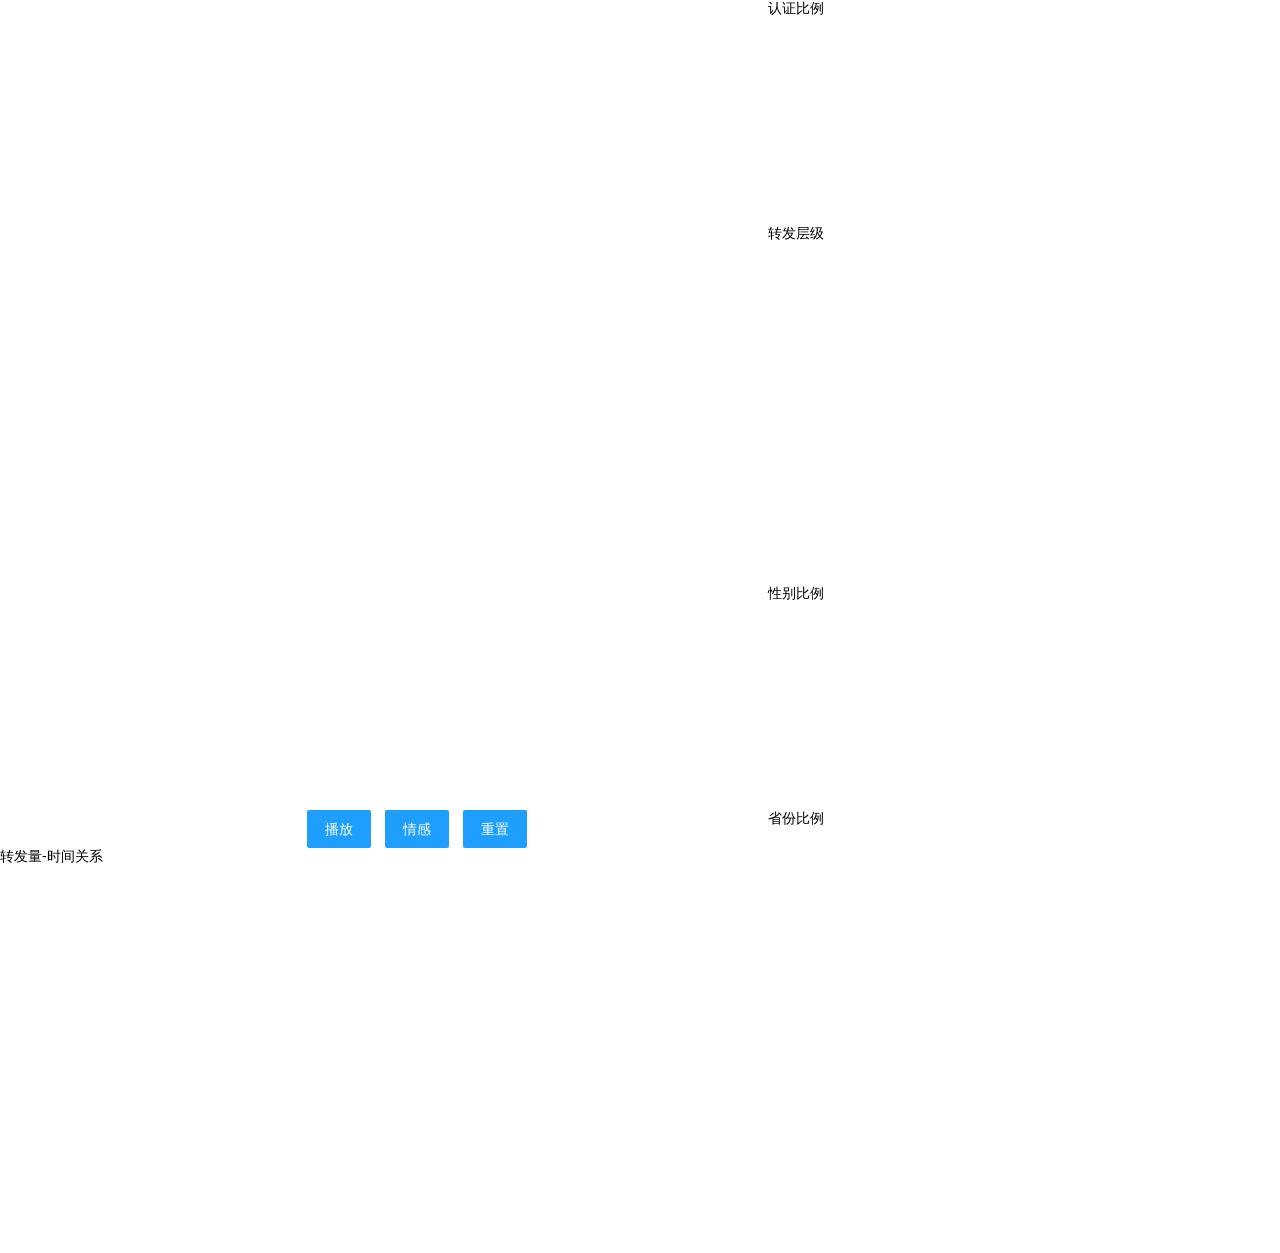
==== commit 21357311: "add button in rpstructure" ====
--- a/templates/rpstructure.html
+++ b/templates/rpstructure.html
@@ -18,10 +18,15 @@
     <body style="height: 100%; margin: 0">
         <div id="leftPart" style="height: 100%;width:60%;float:left;">
             <div id="forwardRelationship" style="width: 100%; height: 90%;clear:both;">
-<!--                <div id="inputId">微博ID-->
-<!--                    <input><button style="margin:4px;font-weight:normal;">查看</button>-->
-<!--                </div>-->
+                <!--<div id="inputId">微博ID
+                    <input><button style="margin:4px;font-weight:normal;">查看</button>
+                </div>-->
             </div>
+		    <div style="margin-left: 40%;">
+		      <button a onclick="play()";type="button" class="layui-btn layui-btn-normal">播放</button>
+		      <button id='senti'; a onclick="switch_cat()";type="button" class="layui-btn layui-btn-normal">情感</button>
+		      <button a onclick="resetgraph()";type="button" class="layui-btn layui-btn-normal">重置</button>
+		    </div>
             <div id="forwardingAmountTime" style="width: 100%; height: 45%; clear:both;">转发量-时间关系</div>
         </div>
         <div id="rightPart" style="height: 100%;width:40%;float:left;">
@@ -46,63 +51,57 @@
             var gender = data.gender;             //性别比例
             var gender_rate = gender.gender_rate;
 
+			var df_category = data.category;      //节点默认类别
+            var st_category = data.st_category;   //节点的情感类别
+            var st_categories = [
+            	{
+                    name: '消极',
+                    itemStyle: {
+                        color: "rgba(255, 17, 0, 1)",
+                        opacity: 0.9, //不透明度
+                    }
+                },
+                {
+                    name: '积极',
+                    itemStyle: {
+                        color: "rgba(0, 255, 38, 1)",
+                        opacity: 0.9, //不透明度
+                    }
+                },
+                {
+                    name: '中性',
+                    itemStyle: {
+                        color: '#2f4554',
+                        opacity: 0.9, //不透明度
+                    }
+                },
+            ];
+			var num_category = data.num_category; //节点类别个数
+			var categories = [];				  //默认类别
+            var colors = ["rgba(0, 157, 255, 1)","rgba(0, 64, 255, 1)","rgba(119, 0, 255, 1)",
+                          "rgba(77, 255, 0, 1)","rgba(0, 255, 255, 1)"];
+            for(var i=0; i<num_category; i++){
+                col_i = i;
+                if(i > colors.length){
+                    col_i = colors.length-1;
+                };
+                categories[i] = {
+                    name: '类别'+col_i,
+                    itemStyle: {
+                        color: colors[col_i],
+                        opacity: 0.9, //不透明度
+                    }
+                };
+            }
+            
             var dom = document.getElementById("forwardRelationship");
             var myChart = echarts.init(dom);
-            var num_category = data.num_category; //节点类别个数
             var graph = data.graph_data;          //获取后端返回的图数据
             graph = init_graph(graph);  		  //初始化图数据
-            var option = init_option(graph,num_category);	 //初始化属性
+            var option = init_option(graph);	  //初始化属性
             myChart.setOption(option);			  //执行该语句就可以根据option的设置展示图
-
-            //微博转发结构动态展示
-            graph.nodes.forEach(function (node) {
-                node.itemStyle.opacity = 0.1;  //初始时刻将所有节点的不透明度设为0.5
-            });
-            graph.nodes[0].itemStyle.opacity = 1; //源微博节点不透明度设为1
-            myChart.setOption({
-                series:[{
-                       data:graph.nodes,
-                       links:graph.links
-                   }]
-            });
-            var rp_records = data.rp_records;     //不同时间段内的微博转发记录
-            var rec_index = 0;					  //当前记录下标
-            interval_no = setInterval(function(){
-                var time = rp_records[rec_index].time;               // 当前时间
-                var post_indexs = rp_records[rec_index].post_indexs; // 当前时间段内转发微博的编号
-                post_indexs.forEach(function(node_index){
-                    graph.nodes[node_index].itemStyle.opacity = 1;   // 将当前时间段内的转发微博的不透明度设为1
-                    graph.nodes[node_index].symbolSize+=10;
-                });
-                myChart.setOption({
-                    title:{
-                            text : time+'的转发微博'
-                    },
-                    series:[{
-                           data:graph.nodes,
-                           links:graph.links
-                    }]
-                });
-                //节点大小还原
-                post_indexs.forEach(function(node_index){
-                    graph.nodes[node_index].symbolSize-=10;
-                });
-                rec_index+=1;
-                if(rec_index == rp_records.length){   //到达最后一个时间片，退出循环
-                    myChart.setOption({
-                        title:{
-                            text : '展示完毕！'
-                        },
-                        series:[{
-                               data:graph.nodes,
-                               links:graph.links
-                        }]
-                    });
-                    clearInterval(interval_no);
-                };
-            }, 1500);
-            console.log(rp_records);
-            console.log(graph.nodes[0]);
+            var interval_no = setInterval(function(){},1500);
+            
 
             //函数区域
             function init_graph(graph){
@@ -111,38 +110,29 @@
                     node.itemStyle = {opacity: 1};
                     //node.symbolSize = 20;
                     node.draggable = true;
+                    node.label = {
+			            show: node.symbolSize > 20
+			        };
+			        var node_id = node.id;
+			        node.category = data.category[node_id];
                 });
                 return graph;
             };
 
-            function init_option(graph,num_category){
-                var option;
-                var categories = [];
-                var colors = ["rgba(0, 157, 255, 1)","rgba(0, 64, 255, 1)","rgba(119, 0, 255, 1)",
-                              "rgba(77, 255, 0, 1)","rgba(0, 255, 255, 1)"];
-                for(var i=0; i<num_category; i++){
-                    col_i = i;
-                    if(i > colors.length){
-                        col_i = colors.length-1;
-                    };
-                    categories[i] = {
-                        name: '类别'+col_i,
-                        itemStyle: {
-                            color: colors[col_i],
-                            opacity: 0.9, //不透明度
-                        }
-                    };
-                }
-
+            function init_option(graph){
                 //设置要生成的图的相关属性
-                option = {
+                var option = {
                     title: {
                         text: '',
                         subtext: '',
                         top: 'top',
                         left: 'left'
                     },
-                    tooltip: {},
+                    tooltip: {
+				        trigger: 'item',
+				        formatter: "用户 : {b}<br/>内容 : {c}",
+				        position: 'inside'
+				    },
                     legend: [{
                         // selectedMode: 'single',
                         data: categories.map(function (a) {
@@ -184,7 +174,7 @@
                             emphasis: {
                                 lineStyle: {
                                     width: 10
-                                }
+                                },
                             },
                             force: {
                                 repulsion: 270
@@ -194,7 +184,115 @@
                 };
                 return option;
             };
-
+            
+            //微博转发结构动态展示
+            function play(){
+            	clearInterval(interval_no);
+	            graph.nodes.forEach(function (node) {
+	                node.itemStyle.opacity = 0.1;  //初始时刻将所有节点的不透明度设为0.5
+	            });
+	            graph.nodes[0].itemStyle.opacity = 1; //源微博节点不透明度设为1
+	            myChart.setOption({
+	                series:[{
+	                       data:graph.nodes,
+	                       links:graph.links
+	                   }]
+	            });
+	            var rp_records = data.rp_records;     //不同时间段内的微博转发记录
+	            var rec_index = 0;					  //当前记录下标
+	            var rp_num = data.node_num - 1;		  //转发量
+	            var cur_num = 0;
+	            interval_no = setInterval(function(){
+	                var time = rp_records[rec_index].time;               // 当前时间
+	                var post_indexs = rp_records[rec_index].post_indexs; // 当前时间段内转发微博的编号
+	                post_indexs.forEach(function(node_index){
+	                    graph.nodes[node_index].itemStyle.opacity = 1;   // 将当前时间段内的转发微博的不透明度设为1
+	                    graph.nodes[node_index].symbolSize+=10;
+	                });
+	                cur_num += post_indexs.length;
+	                myChart.setOption({
+	                    title:{
+	                            text : time+'的转发微博    '+'转发量：'+cur_num+'/'+rp_num
+	                    },
+	                    series:[{
+	                           data:graph.nodes,
+	                           links:graph.links
+	                    }]
+	                });
+	                //节点大小还原
+	                post_indexs.forEach(function(node_index){
+	                    graph.nodes[node_index].symbolSize-=10;
+	                });
+	                rec_index+=1;
+	                if(rec_index == rp_records.length){   //到达最后一个时间片，退出循环
+	                    myChart.setOption({
+	                        title:{
+	                            text : '展示完毕！'
+	                        },
+	                        series:[{
+	                               data:graph.nodes,
+	                               links:graph.links
+	                        }]
+	                    });
+	                    clearInterval(interval_no);
+	                };
+	            }, 1500);
+            }
+
+			//重置
+			function resetgraph(){
+				clearInterval(interval_no);
+				graph = init_graph(graph);  		  
+	            option = init_option(graph,num_category);	
+	            myChart.setOption(option);
+	            var bt = document.getElementById('senti');
+	            bt.textContent = '情感';
+			}
+			
+			//节点类别切换
+			function switch_cat(){
+				var bt = document.getElementById('senti');
+				if(bt.textContent=='情感'){
+					graph.nodes.forEach(function (node) {
+		                var node_id = node.id;
+		                node.category = data.st_category[node_id];
+		            });
+					myChart.setOption({
+						legend: [{
+	                        data: st_categories.map(function (a) {
+	                            return a.name;
+	                        })
+	                    }],
+						series: [{
+							data: graph.nodes,
+	                        categories: st_categories
+	                    }]
+					});
+					bt.textContent = '默认';
+				}
+				else{
+					graph.nodes.forEach(function (node) {
+		                var node_id = node.id;
+		                node.category = data.category[node_id];
+		            });
+					myChart.setOption({
+						legend: [{
+	                        data: categories.map(function (a) {
+	                            return a.name;
+	                        })
+	                    }],
+						series: [{
+							data: graph.nodes,
+	                        categories: categories
+	                    }]
+					});
+					bt.textContent = '情感';
+				}
+				
+			}
+			
+			
+			
             <!--转发量-时间-->
             var forwardingAmountTimeDom = document.getElementById("forwardingAmountTime");
             var forwardingAmountTimeChart = echarts.init(forwardingAmountTimeDom);
@@ -307,7 +405,6 @@
                         }
                     }
                 }]
-
             };
             certificationRatioChart.setOption(certificationOption)   //根据option里的内容展示图表
 
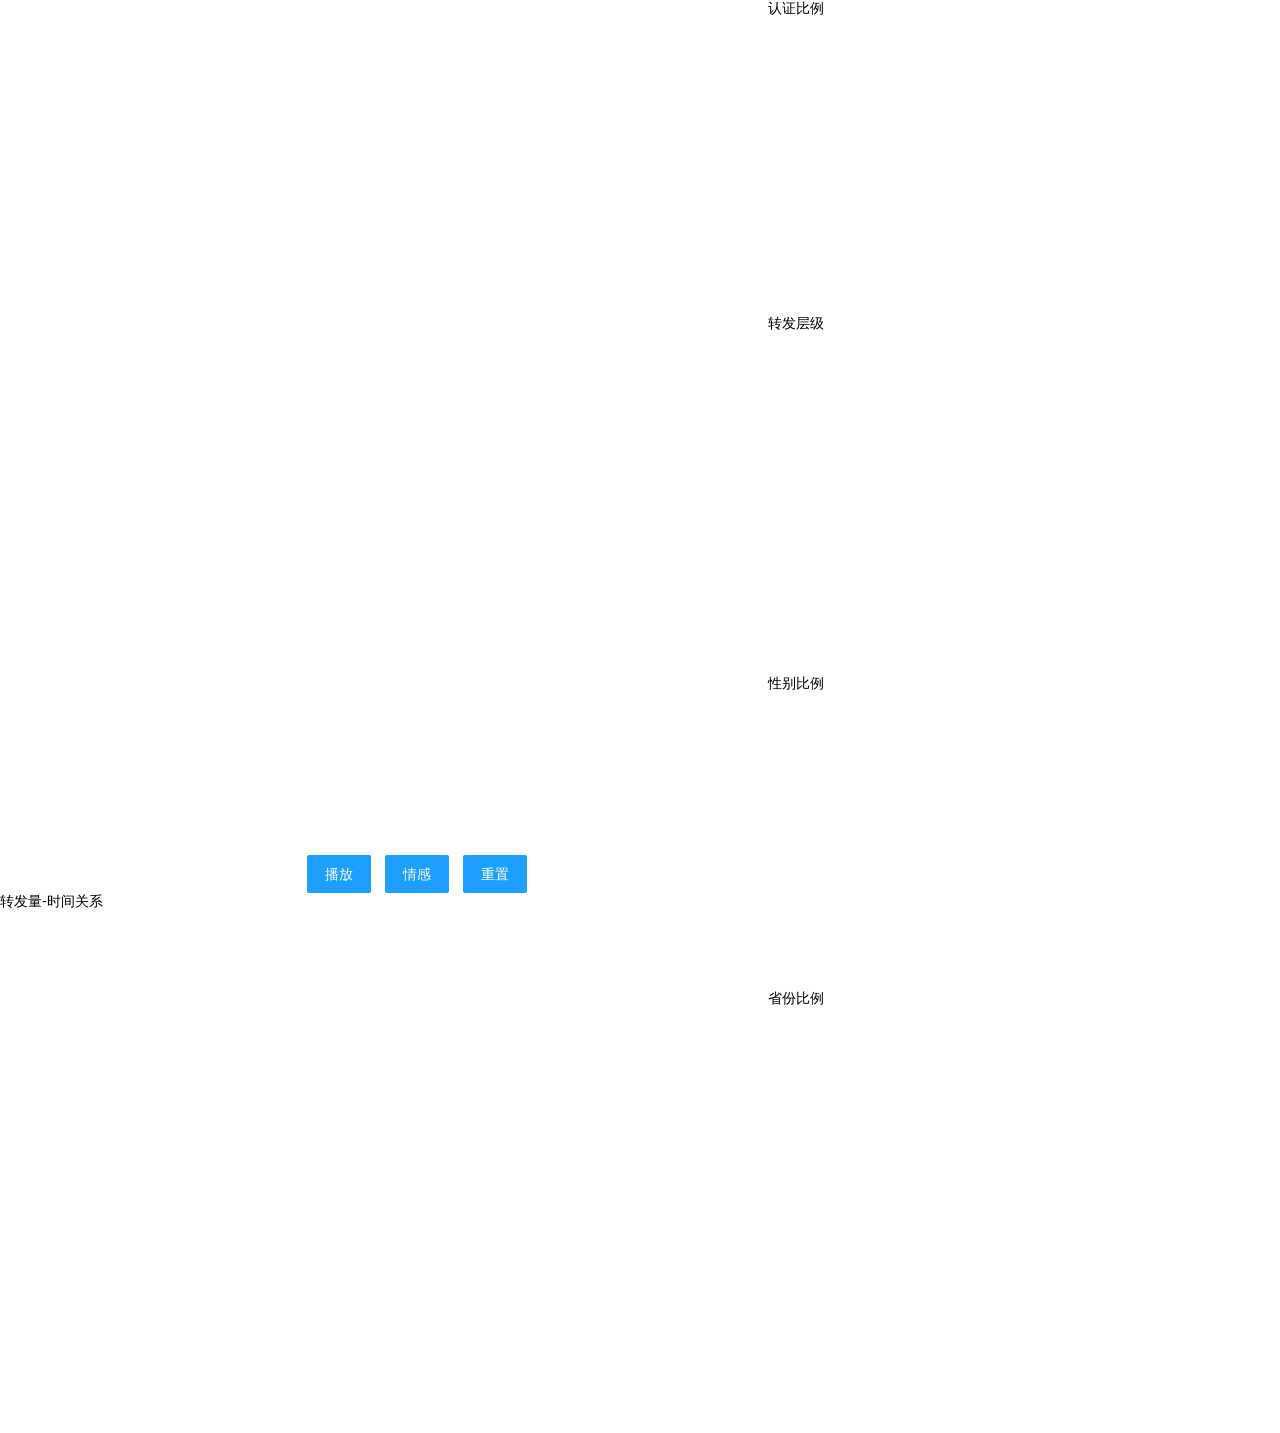
==== commit 8f59343d: "yanyi code" ====
--- a/templates/rpstructure.html
+++ b/templates/rpstructure.html
@@ -17,7 +17,7 @@
     </style>
     <body style="height: 100%; margin: 0">
         <div id="leftPart" style="height: 100%;width:60%;float:left;">
-            <div id="forwardRelationship" style="width: 100%; height: 90%;clear:both;">
+            <div id="forwardRelationship" style="width: 100%; height: 95%;clear:both;">
                 <!--<div id="inputId">微博ID
                     <input><button style="margin:4px;font-weight:normal;">查看</button>
                 </div>-->
@@ -27,12 +27,12 @@
 		      <button id='senti'; a onclick="switch_cat()";type="button" class="layui-btn layui-btn-normal">情感</button>
 		      <button a onclick="resetgraph()";type="button" class="layui-btn layui-btn-normal">重置</button>
 		    </div>
-            <div id="forwardingAmountTime" style="width: 100%; height: 45%; clear:both;">转发量-时间关系</div>
+            <div id="forwardingAmountTime" style="width: 100%; height: 60%; clear:both;">转发量-时间关系</div>
         </div>
         <div id="rightPart" style="height: 100%;width:40%;float:left;">
-            <div id="certificationRation" style="width: 100%; height: 25%;clear:both;">认证比例</div>
+            <div id="certificationRation" style="width: 100%; height: 35%;clear:both;">认证比例</div>
             <div id="forwardingLevel"     style="width: 100%; height: 40%;clear:both;">转发层级</div>
-            <div id="sexRatio"            style="width: 100%; height: 25%;clear:both;">性别比例</div>
+            <div id="sexRatio"            style="width: 100%; height: 35%;clear:both;">性别比例</div>
             <div id="provinceRatio"       style="width: 100%; height: 45%;clear:both;">省份比例</div>
         </div>
         <script type="text/javascript" src="/static/js/echarts.js"></script>
